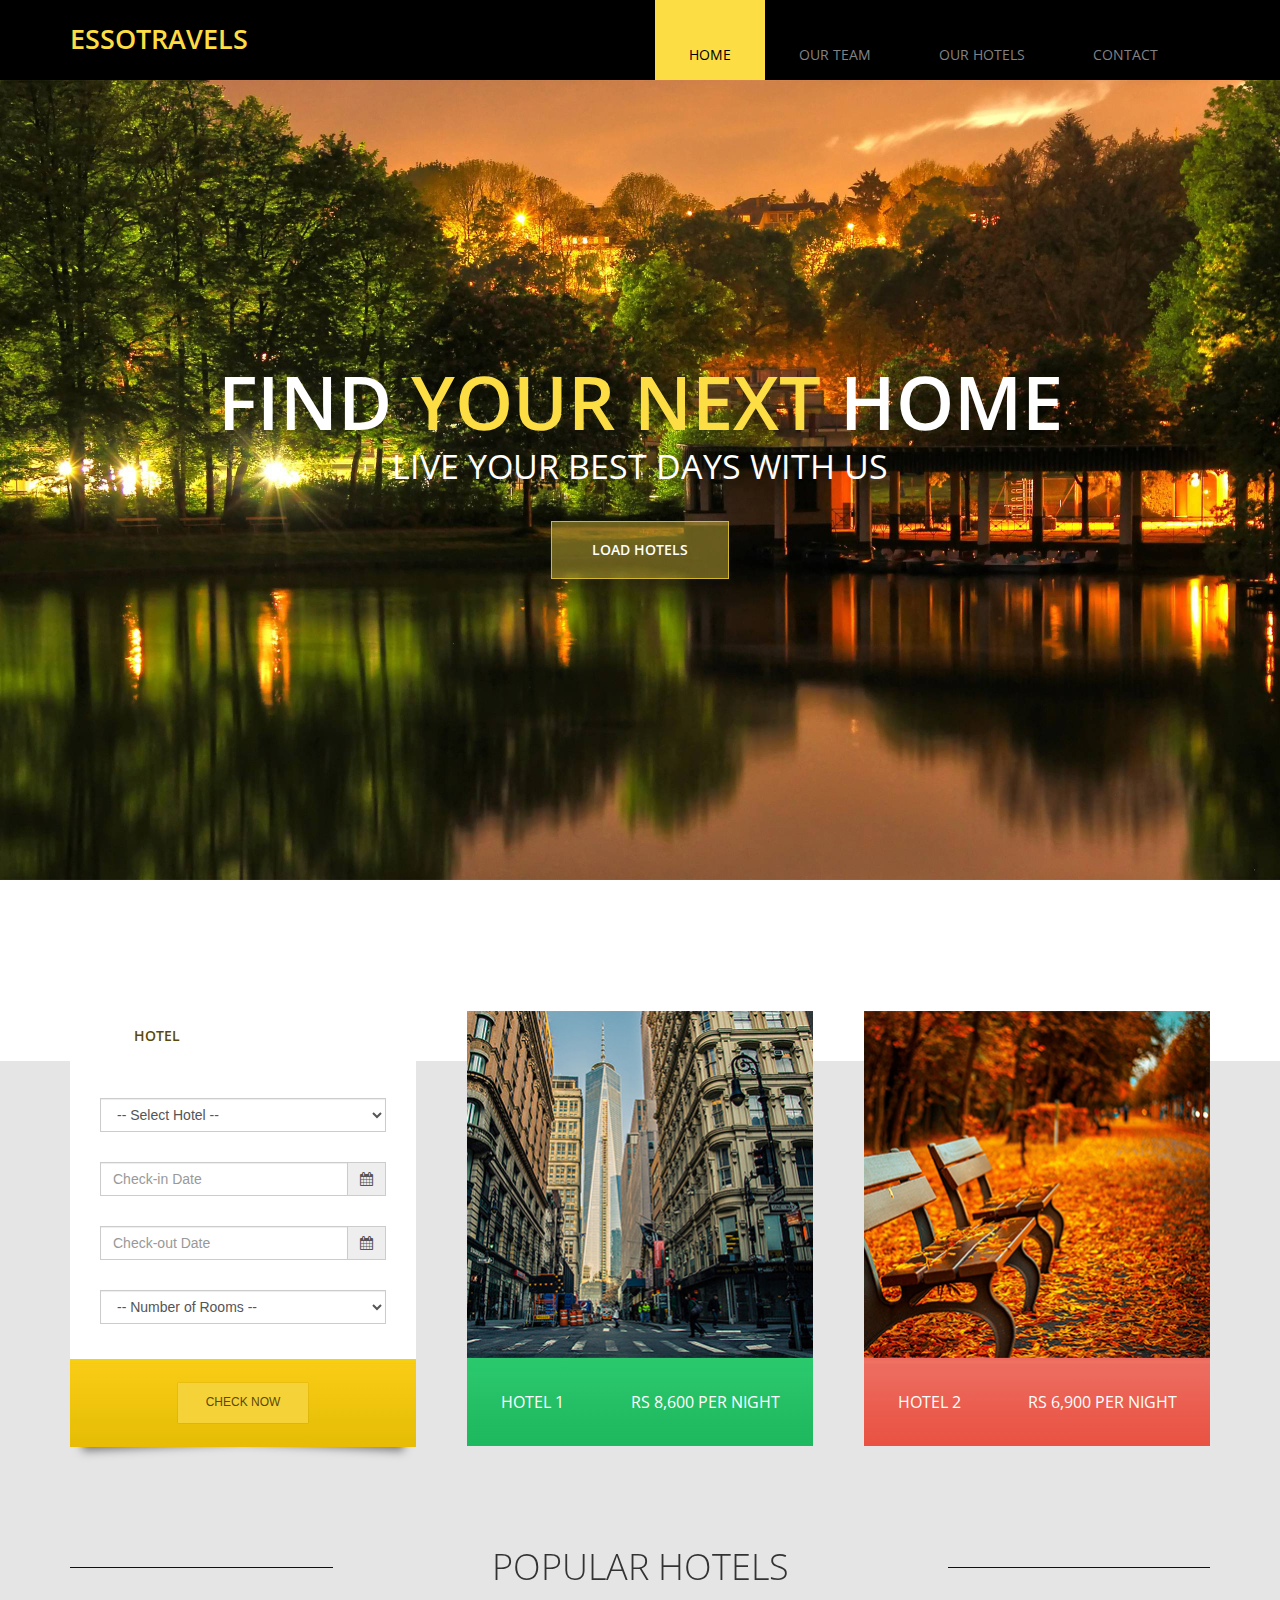
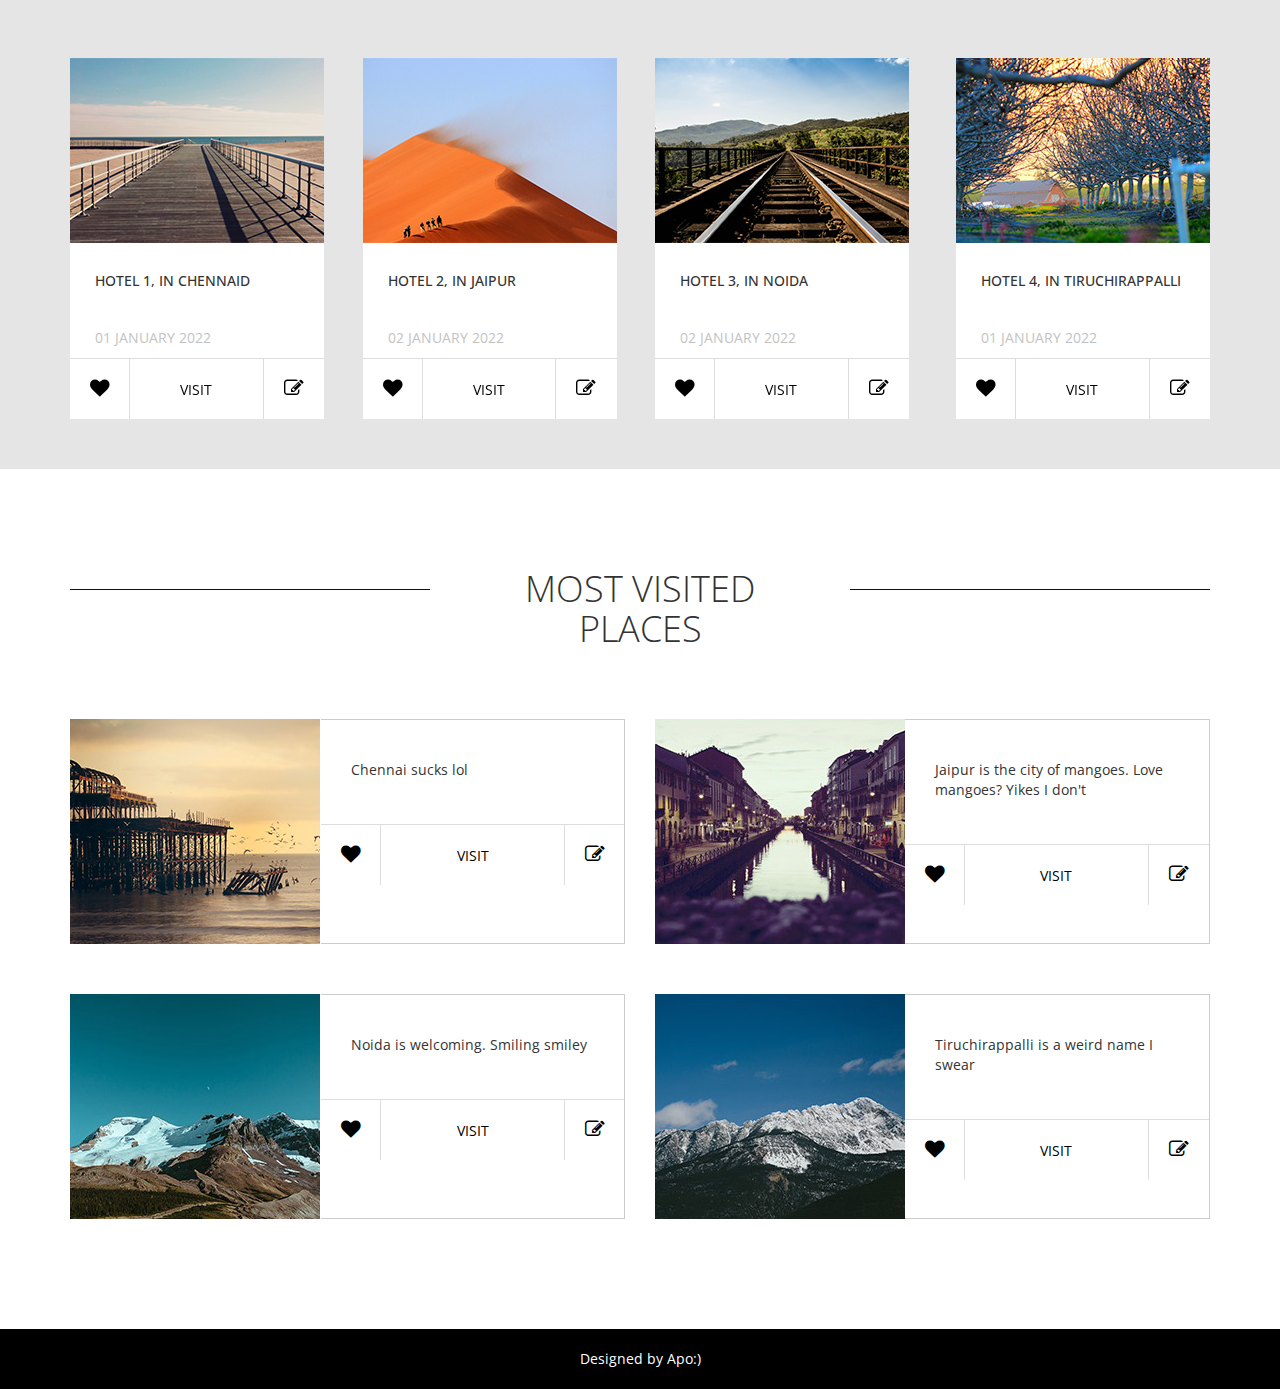
==== index.html @ 09d77b62 "Update index.html" ====
<!DOCTYPE html>
<html lang="en">
<head>
  <meta charset="utf-8">
  <meta http-equiv="X-UA-Compatible" content="IE=edge">
  <meta name="viewport" content="width=device-width, initial-scale=1">
  <title>EssoTravels</title>
<!--
EssoTravel Template
http://www.templatemo.com/tm-475-holiday
-->
  <link href='http://fonts.googleapis.com/css?family=Open+Sans:400,300,400italic,600,700' rel='stylesheet' type='text/css'>
  <link href="css/font-awesome.min.css" rel="stylesheet">
  <link href="css/bootstrap.min.css" rel="stylesheet">
  <link href="css/bootstrap-datetimepicker.min.css" rel="stylesheet">  
  <link href="css/flexslider.css" rel="stylesheet">
  <link href="css/templatemo-style.css" rel="stylesheet">

  <!-- HTML5 shim and Respond.js for IE8 support of HTML5 elements and media queries -->
  <!-- WARNING: Respond.js doesn't work if you view the page via file:// -->
    <!--[if lt IE 9]>
    <script src="https://oss.maxcdn.com/html5shiv/3.7.2/html5shiv.min.js"></script>
    <script src="https://oss.maxcdn.com/respond/1.4.2/respond.min.js"></script>
    <![endif]-->

  </head>
  <body class="tm-gray-bg">
  	<!-- Header -->
  	<div class="tm-header">
  		<div class="container">
  			<div class="row">
  				<div class="col-lg-6 col-md-4 col-sm-3 tm-site-name-container">
  					<a href="#" class="tm-site-name">EssoTravels</a>	
  				</div>
	  			<div class="col-lg-6 col-md-8 col-sm-9">
	  				<div class="mobile-menu-icon">
		              <i class="fa fa-bars"></i>
		            </div>
	  				<nav class="tm-nav">
						<ul>
							<li><a href="index.html" class="active">Home</a></li>
							<li><a href="about.html">Our Team</a></li>
							<li><a href="tours.html">Our Hotels</a></li>
							<li><a href="contact.html">Contact</a></li>
						</ul>
					</nav>		
	  			</div>				
  			</div>
  		</div>	  	
  	</div>
	
	<!-- Banner -->
	<section class="tm-banner">
		<!-- Flexslider -->
		<div class="flexslider flexslider-banner">
		  <ul class="slides">
		    <li>
			    <div class="tm-banner-inner">
					<h1 class="tm-banner-title">Find <span class="tm-yellow-text">Your Next</span> Home</h1>
				    	<p class="tm-banner-subtitle">Live Your Best Days With Us</p>
					<a href="#more" class="tm-banner-link">Load Hotels</a>	
				</div>
				<img src="img/04.jpg" alt="Image" />	
		    </li>
		    <li>
			    <div class="tm-banner-inner">
					<h1 class="tm-banner-title"><span class="tm-yellow-text">Cities</h1>
					<p class="tm-banner-subtitle">Our Wonderful Destinations</p>
					<a href="#more" class="tm-banner-link">View All</a>	
				</div>
		                <img src="img/city01.jpg" alt="Image" />
		    </li>
		    <li>
			    <div class="tm-banner-inner">
				    <h1 class="tm-banner-title"><span class="tm-yellow-text">Book </span> Your Stay</h1>
					<a href="#more" class="tm-banner-link">Book Now</a>	
				</div>
		                <img src="img/ch002.jpg" alt="Image" />
		    </li>
		  </ul>
		</div>	
	</section>

	<!-- gray bg -->	
	<section class="container tm-home-section-1" id="more">
		<div class="row">
			<div class="col-lg-4 col-md-4 col-sm-6">
				<!-- Nav tabs -->
				<div class="tm-home-box-1">
					<ul class="nav nav-tabs tm-white-bg" role="tablist" id="hotelCarTabs">
					    <li role="presentation" class="active">
					    	<a href="#hotel" aria-controls="hotel" role="tab" data-toggle="tab">Hotel</a>
					    </li>
					</ul>

					<!-- Tab panes -->
					<div class="tab-content">
					    <div role="tabpanel" class="tab-pane fade in active tm-white-bg" id="hotel">
					    	<div class="tm-search-box effect2">
								<form action="#" method="post" class="hotel-search-form">
									<div class="tm-form-inner">
										<div class="form-group">
							            	 <select class="form-control">
							            	 	<option value="">-- Select Hotel -- </option>
							            	 	<option value="hotel 1">Hotel 1</option>
												<option value="hotel 2">Hotel 2</option>
												<option value="hotel 3">Hotel 3</option>
												<option value="hotel 4">Hotel 4</option>
											</select> 
							          	</div>
							          	<div class="form-group">
							                <div class='input-group date' id='datetimepicker1'>
							                    <input type='text' class="form-control" placeholder="Check-in Date" />
							                    <span class="input-group-addon">
							                        <span class="fa fa-calendar"></span>
							                    </span>
							                </div>
							            </div>
							          	<div class="form-group">
							                <div class='input-group date' id='datetimepicker2'>
							                    <input type='text' class="form-control" placeholder="Check-out Date" />
							                    <span class="input-group-addon">
							                        <span class="fa fa-calendar"></span>
							                    </span>
							                </div>
							            </div>								
								    <div class="form-group margin-bottom-0">
							                <select class="form-control">
							            	 	<option value="">-- Number of Rooms -- </option>
							            	 	<option value="1">1</option>
												<option value="2">2</option>
												<option value="3">3</option>
												<option value="4">4</option>
												<option value="5p">5+</option>
											</select> 
							            </div>
									</div>							
						            <div class="form-group tm-yellow-gradient-bg text-center">
						            	<button type="submit" name="submit" class="tm-yellow-btn">Check Now</button>
						            </div>  
								</form>
							</div>
					    </div>				    
					</div>
				</div>								
			</div>

			<div class="col-lg-4 col-md-4 col-sm-6">
				<div class="tm-home-box-1 tm-home-box-1-2 tm-home-box-1-center">
					<img src="img/index-01.jpg" alt="image" class="img-responsive">
					<a href="#">
						<div class="tm-green-gradient-bg tm-city-price-container">
							<span>Hotel 1</span>
							<span>Rs 8,600 Per Night </span>
						</div>	
					</a>			
				</div>				
			</div>
			<div class="col-lg-4 col-md-4 col-sm-6">
				<div class="tm-home-box-1 tm-home-box-1-2 tm-home-box-1-right">
					<img src="img/index-02.jpg" alt="image" class="img-responsive">
					<a href="#">
						<div class="tm-red-gradient-bg tm-city-price-container">
							<span>Hotel 2</span>
							<span>Rs 6,900 Per Night</span>
						</div>	
					</a>					
				</div>				
			</div>
		</div>
	
		<div class="section-margin-top">
			<div class="row">				
				<div class="tm-section-header">
					<div class="col-lg-3 col-md-3 col-sm-3"><hr></div>
					<div class="col-lg-6 col-md-6 col-sm-6"><h2 class="tm-section-title">Popular Hotels</h2></div>
					<div class="col-lg-3 col-md-3 col-sm-3"><hr></div>	
				</div>
			</div>
			<div class="row">
				<div class="col-lg-3 col-md-3 col-sm-6 col-xs-6 col-xxs-12">
					<div class="tm-home-box-2">						
						<img src="img/index-03.jpg" alt="image" class="img-responsive">
						<h3>Hotel 1, in Chennaid</h3>
						<p class="tm-date">01 January 2022</p>
						<div class="tm-home-box-2-container">
							<a href="#" class="tm-home-box-2-link"><i class="fa fa-heart tm-home-box-2-icon border-right"></i></a>
							<a href="#" class="tm-home-box-2-link"><span class="tm-home-box-2-description">Visit</span></a>
							<a href="#" class="tm-home-box-2-link"><i class="fa fa-edit tm-home-box-2-icon border-left"></i></a>
						</div>
					</div>
				</div>
				<div class="col-lg-3 col-md-3 col-sm-6 col-xs-6 col-xxs-12">
					<div class="tm-home-box-2">						
					    <img src="img/index-04.jpg" alt="image" class="img-responsive">
						<h3>Hotel 2, in Jaipur</h3>
						<p class="tm-date">02 January 2022</p>
						<div class="tm-home-box-2-container">
							<a href="#" class="tm-home-box-2-link"><i class="fa fa-heart tm-home-box-2-icon border-right"></i></a>
							<a href="#" class="tm-home-box-2-link"><span class="tm-home-box-2-description">Visit</span></a>
							<a href="#" class="tm-home-box-2-link"><i class="fa fa-edit tm-home-box-2-icon border-left"></i></a>
						</div>
					</div>
				</div>
				<div class="col-lg-3 col-md-3 col-sm-6 col-xs-6 col-xxs-12">
					<div class="tm-home-box-2">						
					    <img src="img/index-05.jpg" alt="image" class="img-responsive">
						<h3>Hotel 3, in Noida</h3>
						<p class="tm-date">02 January 2022</p>
						<div class="tm-home-box-2-container">
							<a href="#" class="tm-home-box-2-link"><i class="fa fa-heart tm-home-box-2-icon border-right"></i></a>
							<a href="#" class="tm-home-box-2-link"><span class="tm-home-box-2-description">Visit</span></a>
							<a href="#" class="tm-home-box-2-link"><i class="fa fa-edit tm-home-box-2-icon border-left"></i></a>
						</div>
					</div>
				</div>
				<div class="col-lg-3 col-md-3 col-sm-6 col-xs-6 col-xxs-12">
					<div class="tm-home-box-2 tm-home-box-2-right">						
					    <img src="img/index-06.jpg" alt="image" class="img-responsive">
						<h3>Hotel 4, in Tiruchirappalli</h3>
						<p class="tm-date">01 January 2022</p>
						<div class="tm-home-box-2-container">
							<a href="#" class="tm-home-box-2-link"><i class="fa fa-heart tm-home-box-2-icon border-right"></i></a>
							<a href="#" class="tm-home-box-2-link"><span class="tm-home-box-2-description">Visit</span></a>
							<a href="#" class="tm-home-box-2-link"><i class="fa fa-edit tm-home-box-2-icon border-left"></i></a>
						</div>
					</div>
				</div>
			</div>			
		</div>
	</section>		
	
	<!-- white bg -->
	<section class="tm-white-bg section-padding-bottom">
		<div class="container">
			<div class="row">
				<div class="tm-section-header section-margin-top">
					<div class="col-lg-4 col-md-3 col-sm-3"><hr></div>
					<div class="col-lg-4 col-md-6 col-sm-6"><h2 class="tm-section-title">Most Visited Places</h2></div>
					<div class="col-lg-4 col-md-3 col-sm-3"><hr></div>	
				</div>
				<div class="col-lg-6">
					<div class="tm-home-box-3">
						<div class="tm-home-box-3-img-container">
							<img src="img/index-07.jpg" alt="image" class="img-responsive">	
						</div>						
						<div class="tm-home-box-3-info">
							<p class="tm-home-box-3-description">Chennai sucks lol</p>
					        <div class="tm-home-box-2-container">
							<a href="#" class="tm-home-box-2-link"><i class="fa fa-heart tm-home-box-2-icon border-right"></i></a>
							<a href="#" class="tm-home-box-2-link"><span class="tm-home-box-2-description box-3">Visit</span></a>
							<a href="#" class="tm-home-box-2-link"><i class="fa fa-edit tm-home-box-2-icon border-left"></i></a>
						</div>
						</div>						
					</div>					
			     </div>
			     <div class="col-lg-6">
			        <div class="tm-home-box-3">
						<div class="tm-home-box-3-img-container">
							<img src="img/index-08.jpg" alt="image" class="img-responsive">	
						</div>						
						<div class="tm-home-box-3-info">
							<p class="tm-home-box-3-description">Jaipur is the city of mangoes. Love mangoes? Yikes I don't</p>
					        <div class="tm-home-box-2-container">
							<a href="#" class="tm-home-box-2-link"><i class="fa fa-heart tm-home-box-2-icon border-right"></i></a>
							<a href="#" class="tm-home-box-2-link"><span class="tm-home-box-2-description box-3">Visit</span></a>
							<a href="#" class="tm-home-box-2-link"><i class="fa fa-edit tm-home-box-2-icon border-left"></i></a>
						</div>
						</div>						
					</div>
				</div>
				<div class="col-lg-6">
				    <div class="tm-home-box-3">
						<div class="tm-home-box-3-img-container">
							<img src="img/index-09.jpg" alt="image" class="img-responsive">	
						</div>						
						<div class="tm-home-box-3-info">
							<p class="tm-home-box-3-description">Noida is welcoming. Smiling smiley</p>
					        <div class="tm-home-box-2-container">
							<a href="#" class="tm-home-box-2-link"><i class="fa fa-heart tm-home-box-2-icon border-right"></i></a>
							<a href="#" class="tm-home-box-2-link"><span class="tm-home-box-2-description box-3">Visit</span></a>
							<a href="#" class="tm-home-box-2-link"><i class="fa fa-edit tm-home-box-2-icon border-left"></i></a>
						</div>
						</div>						
					</div>
			    </div>
			    <div class="col-lg-6">
			        <div class="tm-home-box-3">
						<div class="tm-home-box-3-img-container">
							<img src="img/index-10.jpg" alt="image" class="img-responsive">	
						</div>						
						<div class="tm-home-box-3-info">
							<p class="tm-home-box-3-description">Tiruchirappalli is a weird name I swear</p>
					        <div class="tm-home-box-2-container">
							<a href="#" class="tm-home-box-2-link"><i class="fa fa-heart tm-home-box-2-icon border-right"></i></a>
							<a href="#" class="tm-home-box-2-link"><span class="tm-home-box-2-description box-3">Visit</span></a>
							<a href="#" class="tm-home-box-2-link"><i class="fa fa-edit tm-home-box-2-icon border-left"></i></a>
						</div>
						</div>						
					</div>
			   	</div>
			</div>		
		</div>
	</section>
	<footer class="tm-black-bg">
		<div class="container">
			<div class="row">
				<p class="tm-copyright-text"> Designed by Apo:)</p>
		</div>		
	</footer>
	<script type="text/javascript" src="js/jquery-1.11.2.min.js"></script>      		<!-- jQuery -->
  	<script type="text/javascript" src="js/moment.js"></script>							<!-- moment.js -->
	<script type="text/javascript" src="js/bootstrap.min.js"></script>					<!-- bootstrap js -->
	<script type="text/javascript" src="js/bootstrap-datetimepicker.min.js"></script>	<!-- bootstrap date time picker js, http://eonasdan.github.io/bootstrap-datetimepicker/ -->
	<script type="text/javascript" src="js/jquery.flexslider-min.js"></script>
<!--
	<script src="js/froogaloop.js"></script>
	<script src="js/jquery.fitvid.js"></script>
-->
   	<script type="text/javascript" src="js/templatemo-script.js"></script>      		<!-- Templatemo Script -->
	<script>
		// HTML document is loaded. DOM is ready.
		$(function() {

			$('#hotelCarTabs a').click(function (e) {
			  e.preventDefault()
			  $(this).tab('show')
			})

        	$('.date').datetimepicker({
            	format: 'MM/DD/YYYY'
            });
            $('.date-time').datetimepicker();

			// https://css-tricks.com/snippets/jquery/smooth-scrolling/
		  	$('a[href*=#]:not([href=#])').click(function() {
			    if (location.pathname.replace(/^\//,'') == this.pathname.replace(/^\//,'') && location.hostname == this.hostname) {
			      var target = $(this.hash);
			      target = target.length ? target : $('[name=' + this.hash.slice(1) +']');
			      if (target.length) {
			        $('html,body').animate({
			          scrollTop: target.offset().top
			        }, 1000);
			        return false;
			      }
			    }
		  	});
		});
		
		// Load Flexslider when everything is loaded.
		$(window).load(function() {	  		
			// Vimeo API nonsense

/*
			  var player = document.getElementById('player_1');
			  $f(player).addEvent('ready', ready);
			 
			  function addEvent(element, eventName, callback) {
			    if (element.addEventListener) {
			      element.addEventListener(eventName, callback, false)
			    } else {
			      element.attachEvent(eventName, callback, false);
			    }
			  }
			 
			  function ready(player_id) {
			    var froogaloop = $f(player_id);
			    froogaloop.addEvent('play', function(data) {
			      $('.flexslider').flexslider("pause");
			    });
			    froogaloop.addEvent('pause', function(data) {
			      $('.flexslider').flexslider("play");
			    });
			  }
*/

			 
			 
			  // Call fitVid before FlexSlider initializes, so the proper initial height can be retrieved.
/*

			  $(".flexslider")
			    .fitVids()
			    .flexslider({
			      animation: "slide",
			      useCSS: false,
			      animationLoop: false,
			      smoothHeight: true,
			      controlNav: false,
			      before: function(slider){
			        $f(player).api('pause');
			      }
			  });
*/


			  

//	For images only
		    $('.flexslider').flexslider({
			    controlNav: false
		    });


	  	});
	</script>
 </body>
 </html>
---- css/templatemo-style.css ----
/** 
 * Holiday Template
 * http://www.templatemo.com/tm-475-holiday
 *
 * COLOR CODES
 * Yellow	#FCDD44
 *
 */

/* CSS Resets */ 
ul,p {
	margin: 0; 
	padding: 0;
}
h1,h2,h3 {
	margin: 0;
	padding: 0;
}
h1,h2,h3,a,p { font-family: 'Open Sans', sans-serif; }
a:hover,
a:focus {
	text-decoration: none;
}

/* Header & Nav */
body { overflow-x: hidden; }
.tm-header {
	background: #000000;
	height: 80px;
	position: relative;
	z-index: 100;
}
.tm-site-name-container { padding-top: 20px; }
.tm-site-name {
	color: #FCDD44;
	font-size: 27px;
	font-weight: 600;
	text-transform: uppercase;
}
.tm-site-name:hover,
.tm-site-name:focus {
	color: #FF720B;
}
.mobile-menu-icon { display: none; }
.tm-nav {
	display: block;
	overflow: hidden;
}
.tm-nav li {
	list-style: none;
	float: left;
}
.tm-nav li a {
	color: #838383;
	display: block;
	padding: 45px 34px 15px 34px;
	text-transform: uppercase;
	transition: all 0.3s ease;
}
.tm-nav li a.active,
.tm-nav li a:focus,
.tm-nav li a:hover {
	background: #FCDD44;
	color: #000;
}

/* Banner */
.tm-banner-inner {
    height: auto;
    margin: auto;
    position: absolute;
    top: -20px;
    left: 0px;
    bottom: 0px;
    right: 0px;
    display: -webkit-flex;
    display: -ms-flexbox;
    display: flex;
    -webkit-flex-direction: column;
        -ms-flex-direction: column;
            flex-direction: column;
    -webkit-align-items: center;
        -ms-flex-align: center;
            align-items: center;
    -webkit-justify-content: center;
        -ms-flex-pack: center;
            justify-content: center;
}
.tm-banner-title,
.tm-banner-subtitle,
.tm-banner-link {
	text-transform: uppercase;
}
.tm-banner-title,
.tm-banner-subtitle {
	color: white;
}
.tm-banner-title {	
	font-size: 74px;
	font-weight: 600;
}
.tm-banner-subtitle { font-size: 34px; }
.tm-yellow-text { color: #FCDD44; }
.tm-banner-link {
	background: rgba(252, 221, 68, 0.39) none repeat scroll 0% 0%;
	border: 1px solid #D2B731;
	color: #FFF;
	font-weight: 600;
	display: inline-block;
	padding: 18px 40px;
	margin-top: 30px;
	transition: all 0.3s ease;
}
.tm-banner-link:hover,
.tm-banner-link:focus {
	background: rgba(252, 221, 68, 1);
	color: #000;
}
.flexslider.flexslider-banner {
	max-width: 100%;
	height: 100%;
	z-index: 0;
}
.flexslider.flexslider-banner .slides > li {
	text-align: center;
}
.flexslider.flexslider-banner .flex-direction-nav a:before {
	color: #FCDD44;
}
.flex-direction-nav a {
	height: 50px;
}

/* Section 1, index.html */
.tm-gray-bg { background-color: #E5E5E5; }
.tm-home-section-1 {
	position: relative;
	top: -50px;
}
.form-control {	border-radius: 0; }
.form-control:focus {
	border-color: #FCDD44;
	box-shadow: 0px 1px 1px rgba(0, 0, 0, 0.075) inset, 0px 0px 8px rgba(252, 221, 68, 0.6);
}
.tm-yellow-gradient-bg {
	/* Permalink - use to edit and share this gradient: http://colorzilla.com/gradient-editor/#f5d11d+0,f3d10e+1,efcf1c+2,fccd0d+4,f7ca0d+5,f9cb1e+6,f7cb10+7,f8cc14+8,f0c40c+54,edc50c+55,e9c108+71,ecc008+78,e6be06+91,e9bd06+93,e8bc06+100 */
	background: #f5d11d; /* Old browsers */ /* FF3.6+ */ /* Chrome,Safari4+ */ /* Chrome10+,Safari5.1+ */ /* Opera 11.10+ */ /* IE10+ */
	background: linear-gradient(to bottom,  #f5d11d 0%,#f3d10e 1%,#efcf1c 2%,#fccd0d 4%,#f7ca0d 5%,#f9cb1e 6%,#f7cb10 7%,#f8cc14 8%,#f0c40c 54%,#edc50c 55%,#e9c108 71%,#ecc008 78%,#e6be06 91%,#e9bd06 93%,#e8bc06 100%); /* W3C */
	filter: progid:DXImageTransform.Microsoft.gradient( startColorstr='#f5d11d', endColorstr='#e8bc06',GradientType=0 ); /* IE6-9 */
}
.tm-green-gradient-bg {
	/* Permalink - use to edit and share this gradient: http://colorzilla.com/gradient-editor/#2ec66b+0,2dc970+1,2ac96c+2,2bc76e+4,2bc869+5,2ac871+6,29c86c+7,28c76b+15,2bc76c+16,21bb61+73,1eb860+100 */
	background: #2ec66b; /* Old browsers */ /* FF3.6+ */ /* Chrome,Safari4+ */ /* Chrome10+,Safari5.1+ */ /* Opera 11.10+ */ /* IE10+ */
	background: linear-gradient(to bottom,  #2ec66b 0%,#2dc970 1%,#2ac96c 2%,#2bc76e 4%,#2bc869 5%,#2ac871 6%,#29c86c 7%,#28c76b 15%,#2bc76c 16%,#21bb61 73%,#1eb860 100%); /* W3C */
	filter: progid:DXImageTransform.Microsoft.gradient( startColorstr='#2ec66b', endColorstr='#1eb860',GradientType=0 ); /* IE6-9 */
}
.tm-red-gradient-bg {
	/* Permalink - use to edit and share this gradient: http://colorzilla.com/gradient-editor/#e97262+0,ef6865+1,ed6c5f+2,f07162+4,f17062+5,eb6f67+6,ec6c5f+7,ec6b5e+18,eb5d4f+56,e95242+100 */
	background: #e97262; /* Old browsers */ /* FF3.6+ */ /* Chrome,Safari4+ */ /* Chrome10+,Safari5.1+ */ /* Opera 11.10+ */ /* IE10+ */
	background: linear-gradient(to bottom,  #e97262 0%,#ef6865 1%,#ed6c5f 2%,#f07162 4%,#f17062 5%,#eb6f67 6%,#ec6c5f 7%,#ec6b5e 18%,#eb5d4f 56%,#e95242 100%); /* W3C */
	filter: progid:DXImageTransform.Microsoft.gradient( startColorstr='#e97262', endColorstr='#e95242',GradientType=0 ); /* IE6-9 */
}
.tm-yellow-gradient-bg,
.tm-green-gradient-bg,
.tm-red-gradient-bg {
	display: -webkit-flex;
	display: -ms-flexbox;
	display: flex;
	-webkit-align-items: center;
	    -ms-flex-align: center;
	        align-items: center;
	height: 88px;
}
.tm-city-price-container {
	padding: 30px 0;
	font-size: 16px;
	color: white;
	text-transform: uppercase;
	-webkit-justify-content: space-around;
	    -ms-flex-pack: distribute;
	        justify-content: space-around;
}
.tm-city-price-container:hover { font-weight: 600; }
.tm-yellow-btn {
	width: 130px;
	height: 40px;
	background-color: #F5D338;
	border: medium none;
	color: #5C4905;
	font-size: 12px;
	margin: 24px auto;
	text-transform: uppercase;
	box-shadow: 0px 0px 1px 0px rgba(0, 0, 0, 0.3);
}
.tm-yellow-btn:hover,
.tm-yellow-btn:focus {
	background-color: #F9E58B;
}
.tm-form-inner { padding: 35px 30px 5px; }

/*http://cssdeck.com/labs/different-css3-box-shadows-effects*/
/*==================================================
 * Effect 2
 * ===============================================*/
.effect2
{
  position: relative;
}
.effect2:before, .effect2:after
{
  z-index: -1;
  position: absolute;
  content: "";
  bottom: 15px;
  left: 10px;
  width: 50%;
  top: 80%;
  max-width:160px;
  background: #777;
  box-shadow: 0 15px 10px #777;
  -webkit-transform: rotate(-3deg);
  transform: rotate(-3deg);
}
.effect2:after
{
  -webkit-transform: rotate(3deg);
  transform: rotate(3deg);
  right: 10px;
  left: auto;
}
.tm-white-bg {
	background-color: #fff;
}
.tm-home-box-1 {
	width: 346px;
	height: 436px;
}
.tm-home-box-1-center {
	margin: 0 auto;
}
.tm-home-box-1-right,
.tm-home-box-2-right {
	margin-left: auto;
}
.input-group-addon { border-radius: 0; }
#hotelCarTabs {
	border-bottom: none;
	height: 52px;
}
#hotelCarTabs li {
	width: 50%;
	height: 100%;
}
#hotelCarTabs > li > a {
	margin-right: 0;
	padding-top: 15px;
	padding-bottom: 15px;
	text-align: center;
	text-transform: uppercase;
	background: transparent linear-gradient(to bottom, #F5D11D 0%, #F3D10E 1%, #EFCF1C 2%, #FCCD0D 4%, #F7CA0D 5%, #F9CB1E 6%, #F7CB10 7%, #F8CC14 8%, #F0C40C 54%, #EDC50C 55%, #E9C108 71%, #ECC008 78%, #E6BE06 91%, #E9BD06 93%, #E8BC06 100%) repeat scroll 0% 0%;
	border: none;
	border-radius: 0;
	color: #5C4905;
	font-weight: 600;
}
#hotelCarTabs > li > a:hover,
#hotelCarTabs > li > a:focus {
	border: none;
	background: #F9E58B;
}
#hotelCarTabs > li.active > a, 
#hotelCarTabs > li.active > a:focus, 
#hotelCarTabs > li.active > a:hover
{
	background: transparent;
	border: none;	
}
/* Footer */
.tm-black-bg { background-color: #000; }
.tm-copyright-text {
	color: white;
	text-align: center;
	padding-top: 20px;
	padding-bottom: 20px;
}
.tm-copyright-text a {
	color: #FCDD44;
}

.tm-copyright-text a:hover {
	color: white;
}

.hotel-search-form .form-group { margin-bottom: 30px; }

/*Section 2, index.html */
.section-margin-top { margin-top: 100px; }
hr { border-top: 1px solid #111010; }
.tm-section-header {
	margin-bottom: 70px;
	overflow: hidden;
}
.tm-section-title {
	text-align: center;
	text-transform: uppercase;
	font-size: 36px;
	font-weight: 300;
}
.tm-home-box-2 {
	background-color: white;
	max-width: 254px;
}
.tm-home-box-2 h3 {
	font-size: 14px;
	padding: 30px 25px;
	text-transform: uppercase;
}
.tm-date {
	color: #c3c3c3;
	padding: 10px 25px;
	text-transform: uppercase;
}
.tm-home-box-2-container {
	border-top: 1px solid #DDD;
	overflow: hidden;
}
.tm-home-box-2-link {
	display: inline-block;
	height: 100%;
	color: black;	
	transition: all 0.3s ease;
	text-align: center;
}
.tm-home-box-2-link:hover,
.tm-home-box-2-link:focus {
	color: #FCDD44;
}
.border-left { border-left: 1px solid #DDD; }
.border-right {	border-right: 1px solid #DDD; }
.tm-home-box-2-icon {
	padding: 20px;
	width: 60px;
	height: 60px;
	font-size: 1.4em;
}
.tm-home-box-2-description {
	display: inline-block;
	text-align: center;
	text-transform: uppercase;
	width: 125px;
	padding-bottom: 18px;
}
.tm-home-box-2-description.box-3 { width: 175px; }
.home-description {
	margin: 50px auto;
	padding: 0 30px;
	text-align: center;
}

.tm-home-box-3 {
	margin-bottom: 50px;
	max-width: 555px;
	overflow: hidden;
}
.tm-home-box-3-img-container { float: left; }
.tm-home-box-3-info {
    height: 225px;
    max-width: 305px;
    float: right;
    border: 1px solid #CCC;
	border-left: none;
}
.tm-home-box-3-description { padding: 40px 30px 44px; }
.section-padding-bottom { padding-bottom: 60px; }

/* Tours */
.tm-tours-box-1 {
	width: 100%;
	max-width: 532px;
	margin-bottom: 50px;
}
.tm-tours-box-1-info {
	background: white;
	padding: 40px;
	overflow: hidden;
}
.tm-tours-box-1-info-left,
.tm-tours-box-1-info-right {
	float: left;
	width: 50%;
}
.tm-tours-box-1-info-left {
	border-right: 1px solid #B1B1B1;
	padding-right: 30px;
}
.tm-tours-box-1-info-right { padding-left: 30px; }
.margin-bottom-20 { margin-bottom: 20px; }
.margin-bottom-30 { margin-bottom: 30px; }
.gray-text { color: #B1B1B1; }
.tours-1-description { line-height: 1.8; }
.tm-tours-box-1-link { overflow: hidden }
.tm-tours-box-1-link-left { 
	background-color: #1CA7C8;
	padding: 20px 30px;
	float: left;
	width: 75%;
	text-transform: uppercase;
}
.tm-tours-box-1-link-right {
	float: left;
	background-color: #1687A6;
	font-weight: 600;
	font-size: 18px;
	display: block;
	padding: 17px 30px;
	width: 25%;
	transition: all 0.3s;
	text-align: center;
}
.tm-tours-box-1-link-right:hover,
.tm-tours-box-1-link-right:focus {
	color: white;
	background-color: #1D98B9;
}
.tm-tours-box-1-link-left,
.tm-tours-box-1-link-right {
	color: white;
	height: 60px;
}
.tm-tours-box-2 {
	max-width: 254px;
	width: 100%;
}
.tm-tours-box-2-info h3 {
	font-size: 14px;
	text-transform: uppercase;
	padding-bottom: 20px;
	border-bottom: 1px solid #b1b1b1;
}
.tm-tours-box-2-info {
    padding: 20px;
    border-left: 1px solid #E4E4E4;
    border-right: 1px solid #E4E4E4;
}
.tm-tours-box-2-link {
	display: block;
	padding-top: 20px;
	padding-bottom: 20px;
	text-align: center;
	background-color: #8C8C8C;
	color: white;
	text-transform: uppercase;
	transition: all 0.3s ease;
}
.tm-tours-box-2-link:hover,
.tm-tours-box-2-link:focus {
	color: white;
	background-color: #E8BA0F;
}

.margin-bottom-15 { margin-bottom: 15px; }
.margin-bottom-5 { margin-bottom: 5px; }

/* About */
.about-section { margin-top: 150px; }
.tm-about-box-1 {
	background-color: white;
	width: 255px;
	height: 380px;
	padding: 30px;
	text-align: center;
}
.tm-about-box-1-img {
	display: block;
	margin: 0 auto 30px;
	border-radius: 50%;
	border: 5px solid #d4d4d4;
	transition: all 0.3s ease;
}
.tm-about-box-1-img:hover,
.tm-about-box-1-img:focus {
	border: 5px solid #E8BA0F;	
}
.tm-about-box-1-title {
	font-size: 17px;
	font-style: italic;
	text-transform: uppercase;
	margin-bottom: 15px;
}
.tm-about-box-1-title span {
	font-size: 14px;
	font-style: normal;
	text-transform: none;
}
.tm-social-icon {
	color: #B1B1B1;
	font-size: 18px;
	padding: 0 10px;
}
.tm-social-icon:hover {	color: #E8BA0F; }
.tm-testimonials-box {
	width: 272px;
	height: 530px;
	background-color: #E8BA0F;
	float: left;
}
.tm-testimonials-title {
	background-color: rgb(96, 104, 116);
	color: white;
	padding: 20px;
	text-align: center;
	text-transform: uppercase;
	font-weight: 300;
}
.tm-testimonials-content {
	padding: 30px;
	text-align: center;
	font-style: italic;
}
.tm-testimonial {
	padding-top: 20px;
	padding-bottom: 15px;
}
.tm-what-we-do-right {
	float: right;
	margin-left: 30px;
	max-width: 820px;
	width: 100%;
}
.tm-about-box-2 { overflow: hidden; }
.tm-about-box-2-img,
.tm-about-box-2-text {
	float: left;
}
.tm-about-box-2-text {
	margin-left: 40px;
	max-width: 440px;
	width: 100%;
}
.tm-about-box-2-title {
	text-transform: uppercase;
	text-align: left;
	margin-bottom: 30px;
}
.tm-about-box-2-description {
	text-align: left;
	margin-bottom: 20px;
}
.tm-about-box-2-footer {
	border-top: 1px solid #ddd;
	border-bottom: 1px solid #ddd;
	text-align: right;
	text-transform: uppercase;
	padding-top: 10px;
	padding-bottom: 10px;
}

/* Flexslider */
.flex-caption,
.flexslider.flexslider .slides img {
	float: left;
}
.flex-caption {
  width: 572px;
  padding: 40px;
  left: 0;
  bottom: 0;
  font-size: 14px;
  line-height: 18px;
}
.flexslider.flexslider-banner .slides img { 
	display: block;
	width: 100%; 
}
.flexslider {
	border: none;
	border-radius: 0;
	margin: 0 auto;	
	width: 100%;
}
.flexslider.flexslider-about {
	max-width: 1100px;
}
.flexslider.flexslider-about img {
	max-width: 528px;
}
.slider-title {
	font-style: italic;
	font-weight: 600;
	margin-bottom: 25px;
	text-transform: uppercase;
}
.slider-subtitle {
	font-size: 18px;
	margin-bottom: 30px;
	text-align: left;
}
.slider-description {
	color: #B1B1B1;
	line-height: 1.6;
	margin-bottom: 40px;
	text-align: justify;
}
.slider-social { text-align: right; }

/* Contact */
.tm-contact-box-1 {
	background-color: #F4F4F4;
	padding: 40px;
}
.contact-image { 
	float: left; 
	widthh: 100%;
	max-width: 494px;
}
.contact-text {
	float: left;
	margin-left: 40px;
	max-width: 550px;
	width: 100%;
}
.effect2-contact::before, 
.effect2-contact::after {
	max-width: 550px;
}
#google-map {
	height: 335px;
	width: 100%;
}
.tm-submit-btn {
	background: #f5d11d; /* Old browsers */ /* FF3.6+ */ /* Chrome,Safari4+ */ /* Chrome10+,Safari5.1+ */ /* Opera 11.10+ */ /* IE10+ */
	background: linear-gradient(to bottom,  #f5d11d 0%,#f3d10e 1%,#efcf1c 2%,#fccd0d 4%,#f7ca0d 5%,#f9cb1e 6%,#f7cb10 7%,#f8cc14 8%,#f0c40c 54%,#edc50c 55%,#e9c108 71%,#ecc008 78%,#e6be06 91%,#e9bd06 93%,#e8bc06 100%); /* W3C */
	filter: progid:DXImageTransform.Microsoft.gradient( startColorstr='#f5d11d', endColorstr='#e8bc06',GradientType=0 ); /* IE6-9 */
	width: 100%;
	border: none;
	height: 40px;
	text-transform: uppercase;
	font-style: italic;
	font-size: 12px;
	font-weight: 600;
}
.tm-submit-btn:hover { background: #f5d11d; }
.contact-social { margin-top: 20px; }
.contact-social .fa { color: white; }
.tm-social-facebook { background-color: #4A7DBB; }
.tm-social-dribbble { background-color: #E4588E; }
.tm-social-twitter { background-color: #77D1EE; }
.tm-social-instagram { background-color: #527AA1; }
.tm-social-google-plus { background-color: #CE5754; }
.contact-social .tm-social-icon {
    padding: 5px 0;
    width: 35px;
    height: 35px;
    display: inline-block;
    text-align: center;
    margin-right: 10px;
}
.contact-social .tm-social-icon:last-child { margin-right: 0; }

@media screen and (max-width: 1199px) {
	.tm-banner-title { font-size: 50px; }
	.tm-banner-subtitle { font-size: 30px; }
	.tm-home-section-1 { top: -20px; }
	.tm-home-box-1 {
		width: 300px;
		height: 388px;
	}
	.hotel-search-form .form-group { margin-bottom: 18px; }
	.tm-home-box-2-description { padding-bottom: 15px; }
	.tm-home-box-3 {
		margin-left: auto;
		margin-right: auto;
	}
	.tm-home-box-2-description.box-3 { width: 185px; }
	.tm-about-box-1 {
		width: 215px;
		padding: 24px 15px;
	}
	.tm-testimonials-box { width: 220px; }
	.tm-testimonials-content { padding: 20px; }
	.tm-what-we-do-right { max-width: 685px; }
	.tm-about-box-2-img {
		max-width: 280px;
		height: auto;
	}
	.tm-about-box-2-text { max-width: 360px; }
	.flex-caption {	
		padding: 25px; 
		max-width: 500px;
	}
	.flexslider.flexslider-about .slides img {
		max-width: 450px;
	}
	.slider-title {
		margin-bottom: 15px; 
	}
	.slider-subtitle { 
		margin-bottom: 20px;	
	}
	.slider-description {
		margin-bottom: 20px;
		line-height: 1.3;
	}
	.tm-contact-box-1 {	padding: 30px; }
	.contact-image { max-width: 450px; }
	.contact-text {	max-width: 400px; }
	.flexslider.flexslider-about .slides img { width: 450px;	}	
}

@media screen and (max-width: 1199px) and (min-width: 992px) {
	.tm-home-box-2-description { width: 94px; }
	.tm-home-box-2-icon {
		padding: 18px;
		width: 55px;
		height: 55px;
	}
	.tm-home-box-3-description { padding-bottom: 47px; }
}

@media screen and (max-width: 991px) {
	.tm-home-box-1 {
		margin-bottom: 50px;
		width: 346px;
		height: 436px;
	}
	.tm-home-box-2 { margin: 0 auto 30px; }
	.tm-home-box-2-description {
		width: 125px;
		vertical-align: top;
	}
	.tm-home-box-2-description.box-3 { width: 175px; }
	.hotel-search-form .form-group { margin-bottom: 30px; }
	.home-description {	margin: 40px auto 40px;	}
	.tm-tours-box-1-link-left {	width: 65%;	}
	.tm-tours-box-1-link-right { width: 35%; }
	.tm-tours-box-2 { margin: 0 auto 30px; }
	.tm-about-box-1 {
		margin: 0 auto 30px;
		width: 100%;
	}
	.tm-what-we-do-right {
		float: none;
		margin-left: 0;
		max-width: 100%;
	}
	.tm-about-box-2-img { max-width: 100%; }
	.tm-about-box-2-text { max-width: 340px; }
	.tm-testimonials-box {
	    max-width: 340px;
	    width: 100%;
	    margin: 30px auto 0;
	    float: none;
	    height: auto;
	}
	.flexslider.flexslider-about,
	.flexslider.flexslider-about .slides img, 
	.flex-caption {
		max-width: 528px;
		width: 100%;
	}
	.flexslider .slides img, 
	.flex-caption {
		width: 100%;
	}
	.contact-text {
		margin-left: 0;
		margin-top: 50px;
		max-width: 100%;
	}
	.tm-contact-form-input { margin-top: 50px; }
}

@media screen and (max-width: 767px) {
	
	/* http://www.impressivewebs.com/animate-display-block-none/
	 * Comment by Jon Christensen
	 */
	.tm-nav.show {
		opacity: 1;
		height: auto;
		transition: opacity 1s, height 0;
	}
	.tm-nav {
	    opacity: 0;
		transition: opacity 1s, height 0 1s;
		height: 0;
	    position: fixed;
	    z-index: 1000;
	    top: 69px;
	    right: 15px;
	    background: rgba(15,15,15,0.7);
	    transition: all 0.3s ease;
	}
	.tm-nav li { float: none; }
	.tm-nav li a {
		color: white;
	    display: block;
	    padding: 20px 30px 20px;
	}
	.mobile-menu-icon {
	    display: block;
	    cursor: pointer;
	    color: #FCDD44;
	    font-size: 30px;
	    position: fixed;
	    top: 15px;
	    right: 15px;
	    background-color: rgba(15, 15, 15, 0.7);
	    padding: 6px 15px;
	    z-index: 1000;
	}
	.- { height: 400px;	}
	.tm-banner-title { font-size: 40px;	}
	.tm-banner-subtitle { font-size: 24px; }
	.tm-banner-inner { top: 0; }
	.tm-banner-link {
		padding: 12px 30px;
		margin-top: 10px;
	}
/* 	.tm-banner, .flexslider.flexslider-banner .slides img { height: 500px; } */
	.tm-home-box-1 {
		margin-left: auto;
		margin-right: auto;
		max-width: 100%;
	}
	.tm-home-box-1-2 { height: auto; }
	.tm-tours-box-1 {
		margin-left: auto;
		margin-right: auto;
	}
	.tm-what-we-do-right { text-align: center; }
	.section-margin-top.about-section {	margin-top: 120px; }
	.tm-section-header { margin-bottom: 40px; }
	.tm-about-box-1 {
		width: 100%;
		max-width: 300px;
		padding: 30px;
	}
	.tm-about-box-2-img, 
	.tm-about-box-2-text {
		float: none;
	}
	.tm-about-box-2-text { margin: 30px auto; }
}

@media screen and (max-width: 600px) {
	.col-xxs-12 { width: 100%; }
	.section-margin-top { margin-top: 50px;	}
	.tm-banner-title {
    	font-size: 30px;
	}
	.tm-banner-subtitle { font-size: 16px; }
	.tm-banner-link { 
		padding: 10px 25px;
	}
	.tm-home-section-1 { top: 0; }
	.tm-home-box-3-img-container,
	.tm-home-box-3-info {
		float: none;
	}
	.tm-home-box-3-info {
		max-width: 250px;
		border: 1px solid #CCC;
		border-top: none;
	}
	.tm-home-box-3-description {
	    padding-top: 30px;
	    padding-bottom: 34px;
	}
	.tm-home-box-3 { max-width: 250px; }
	.tm-home-box-2-description.box-3 { width: 120px; }
}

@media screen and (max-width: 420px) {
	.tm-banner-title { font-size: 20px;	}
	.tm-banner-subtitle { font-size: 12px; }
	.tm-banner-link { padding: 5px 10px; }
	.tm-tours-box-1-info-left,
	.tm-tours-box-1-info-right {
		float: none;
		width: 100%;
	}
	.tm-tours-box-1-info-left {
		border-right: none;
		border-bottom: 1px solid #B1B1B1;
		padding-right: 0;
		padding-bottom: 30px;	
	}
	.tm-tours-box-1-info-right {
		padding-left: 0;
		padding-top: 30px;		
	}
	.tm-tours-box-1-link-left,
	.tm-tours-box-1-link-right {
		float: none;
		width: 100%;
		text-align: center;
	}
}

@media screen and (max-width: 400px) {
	.tm-section-title {	font-size: 28px; }
}
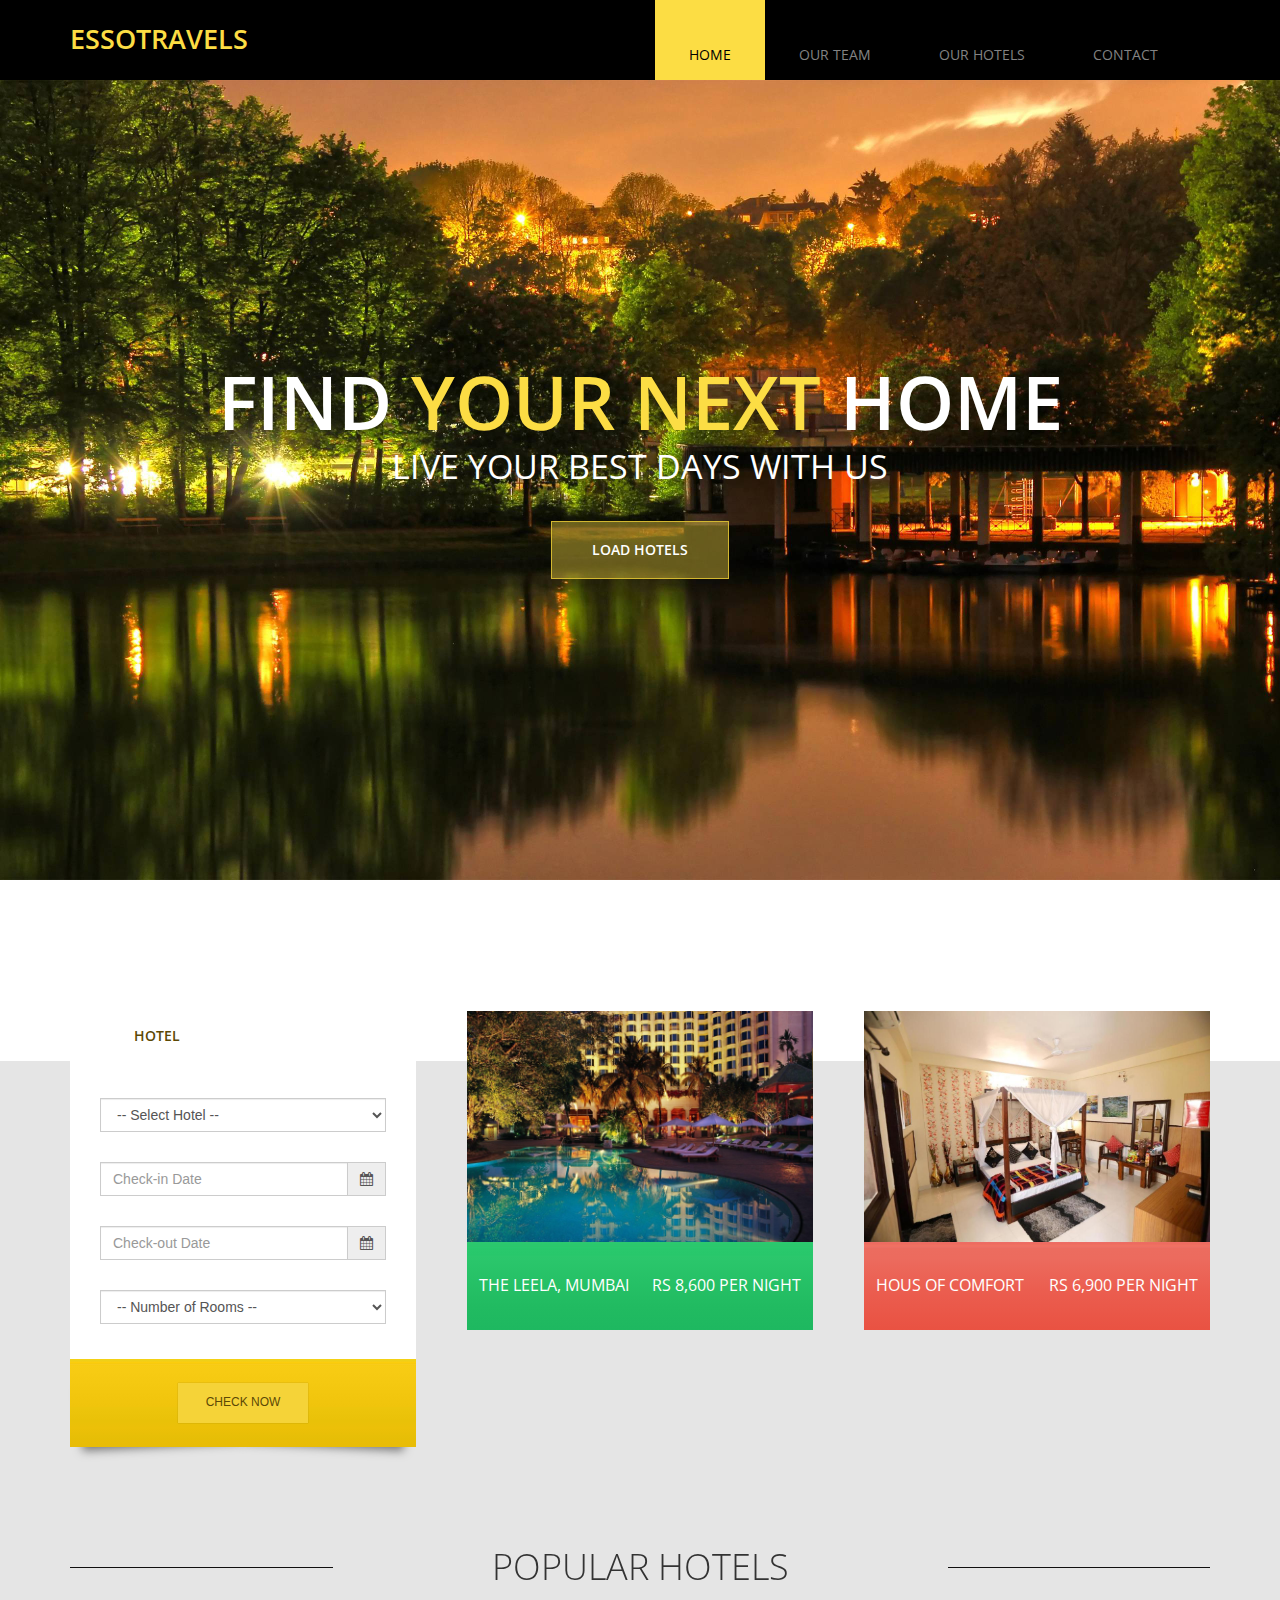
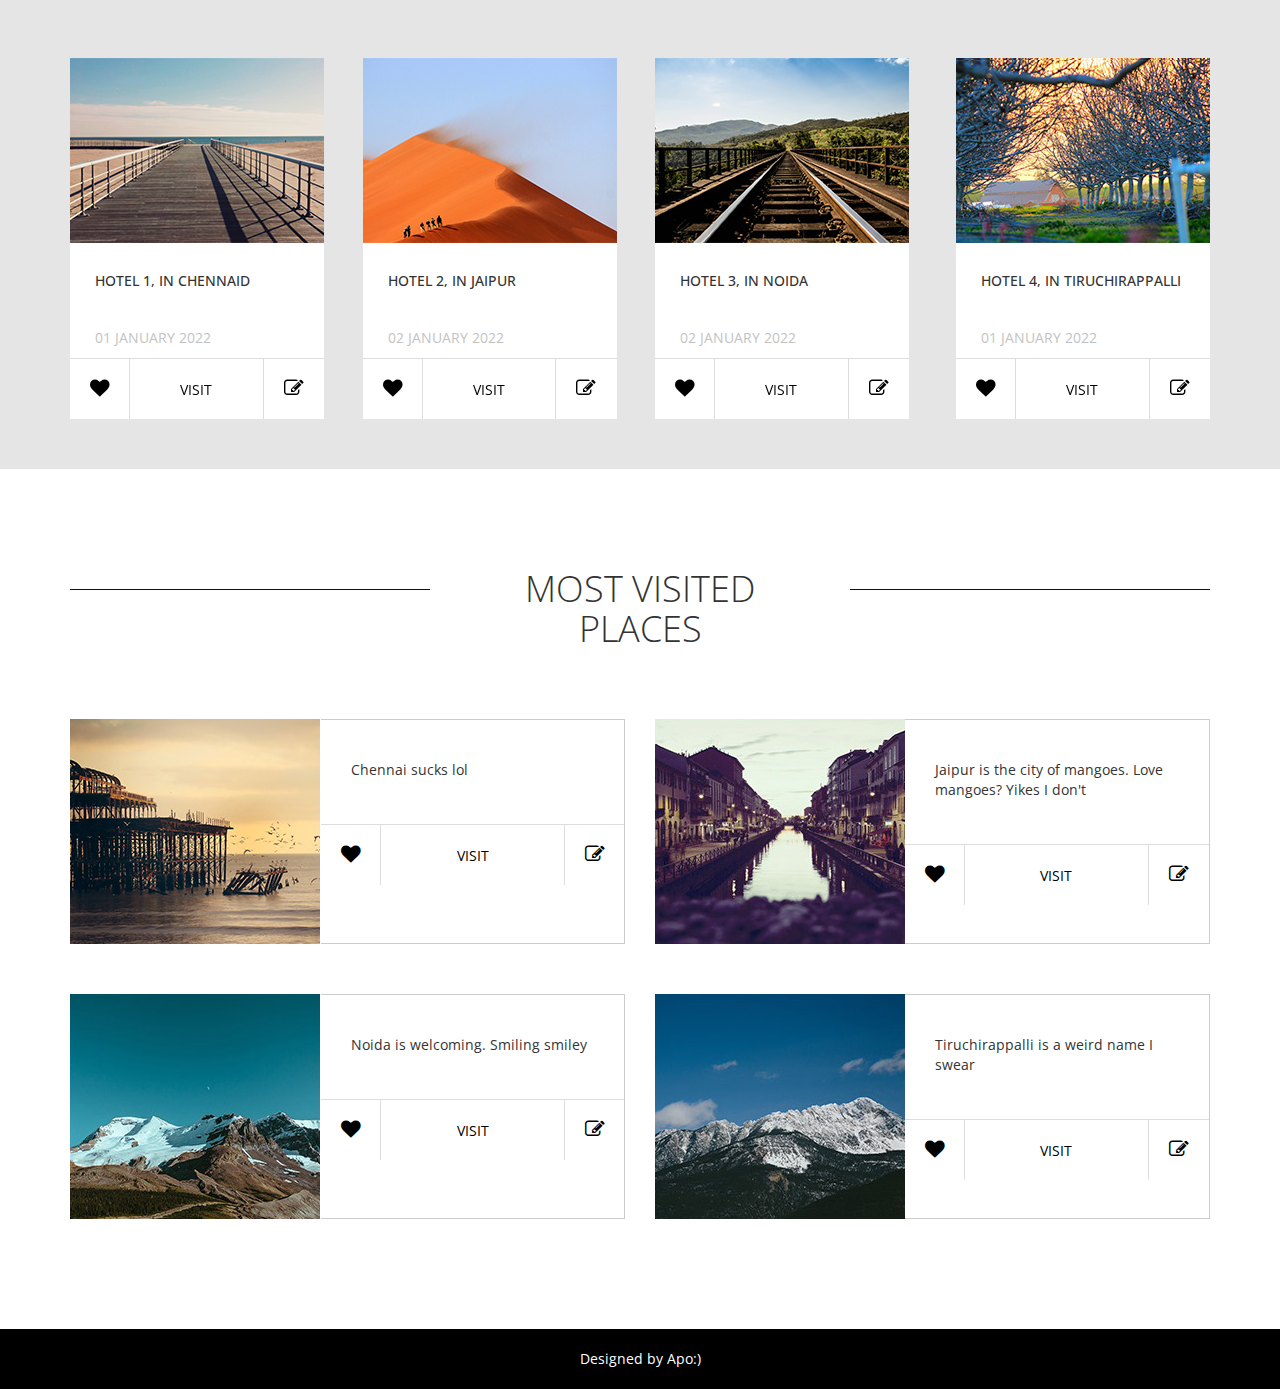
==== commit 7cca0517: "Update index.html" ====
--- a/index.html
+++ b/index.html
@@ -147,10 +147,10 @@
 
 			<div class="col-lg-4 col-md-4 col-sm-6">
 				<div class="tm-home-box-1 tm-home-box-1-2 tm-home-box-1-center">
-					<img src="img/index-01.jpg" alt="image" class="img-responsive">
+					<img src="img/mu002.jpg" alt="image" class="img-responsive">
 					<a href="#">
 						<div class="tm-green-gradient-bg tm-city-price-container">
-							<span>Hotel 1</span>
+							<span>The Leela, Mumbai</span>
 							<span>Rs 8,600 Per Night </span>
 						</div>	
 					</a>			
@@ -158,10 +158,10 @@
 			</div>
 			<div class="col-lg-4 col-md-4 col-sm-6">
 				<div class="tm-home-box-1 tm-home-box-1-2 tm-home-box-1-right">
-					<img src="img/index-02.jpg" alt="image" class="img-responsive">
+					<img src="img/no003.jpg" alt="image" class="img-responsive">
 					<a href="#">
 						<div class="tm-red-gradient-bg tm-city-price-container">
-							<span>Hotel 2</span>
+							<span>Hous Of Comfort</span>
 							<span>Rs 6,900 Per Night</span>
 						</div>	
 					</a>					
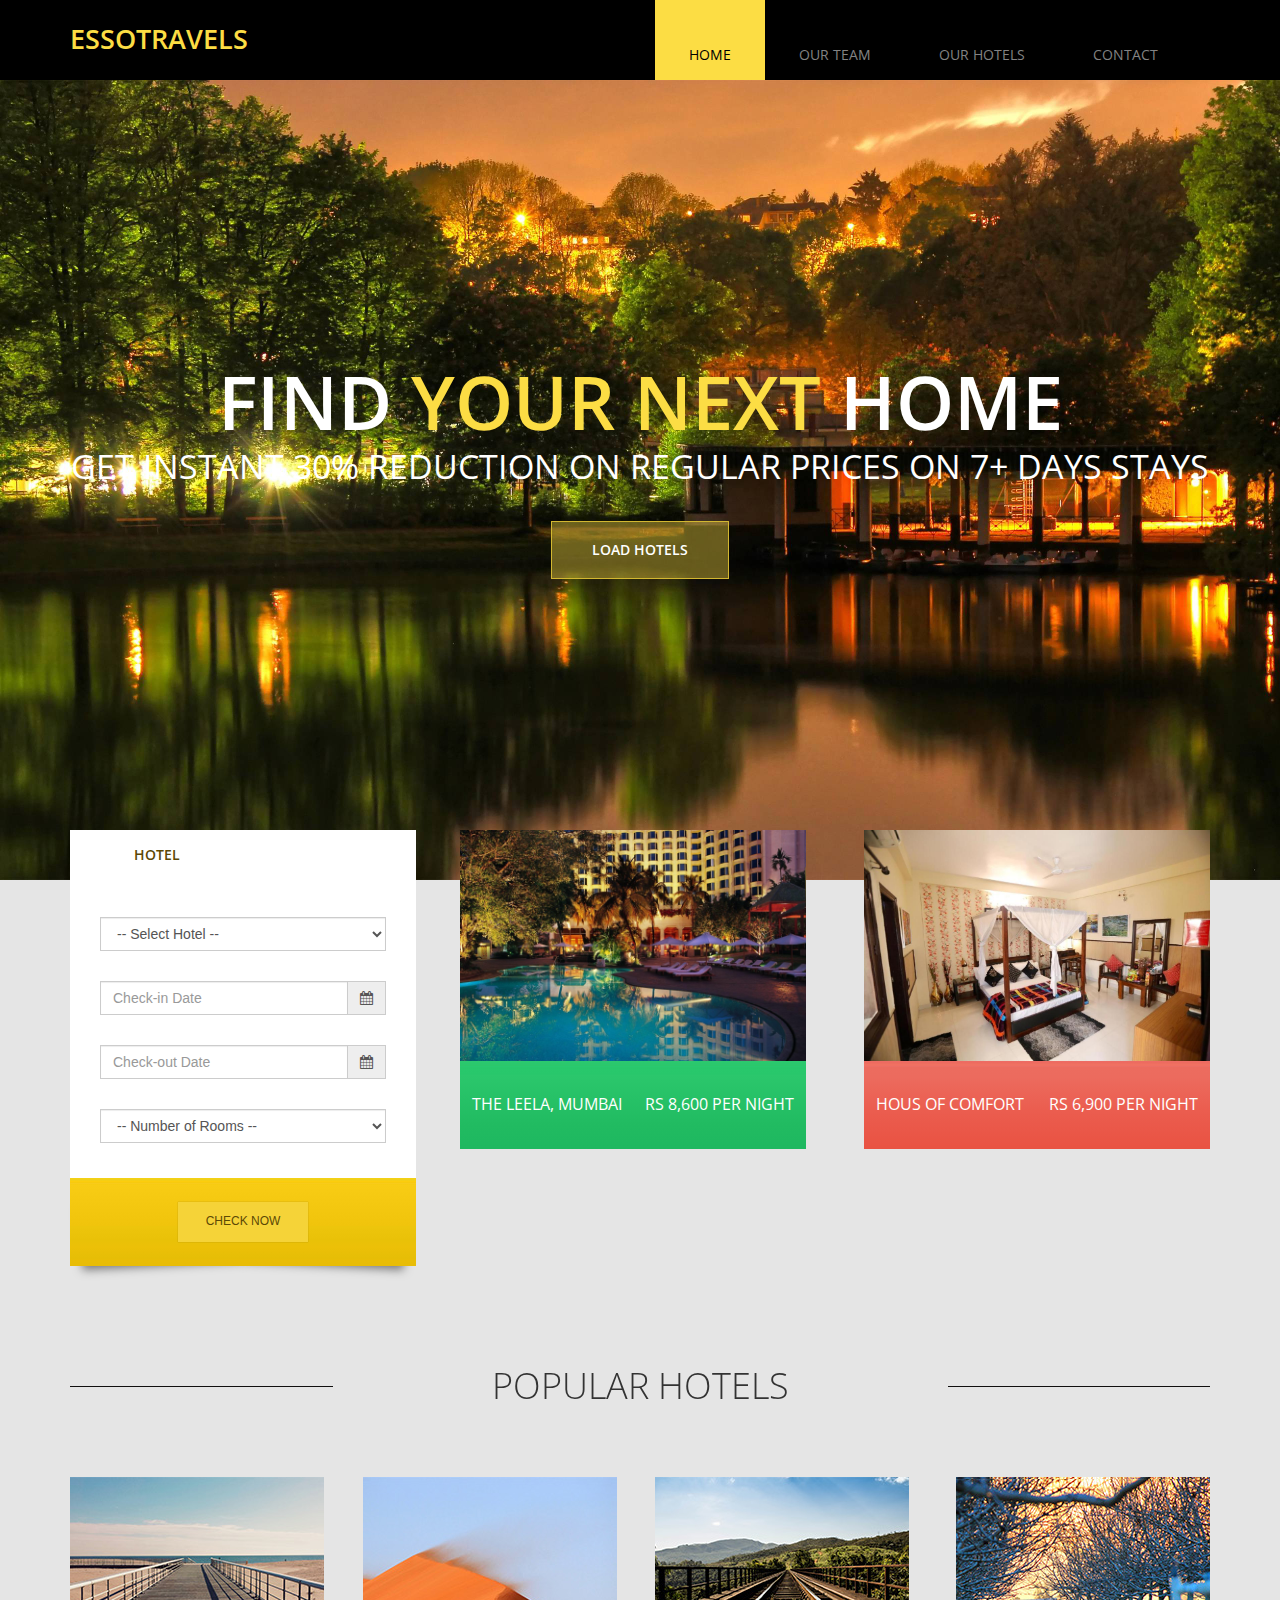
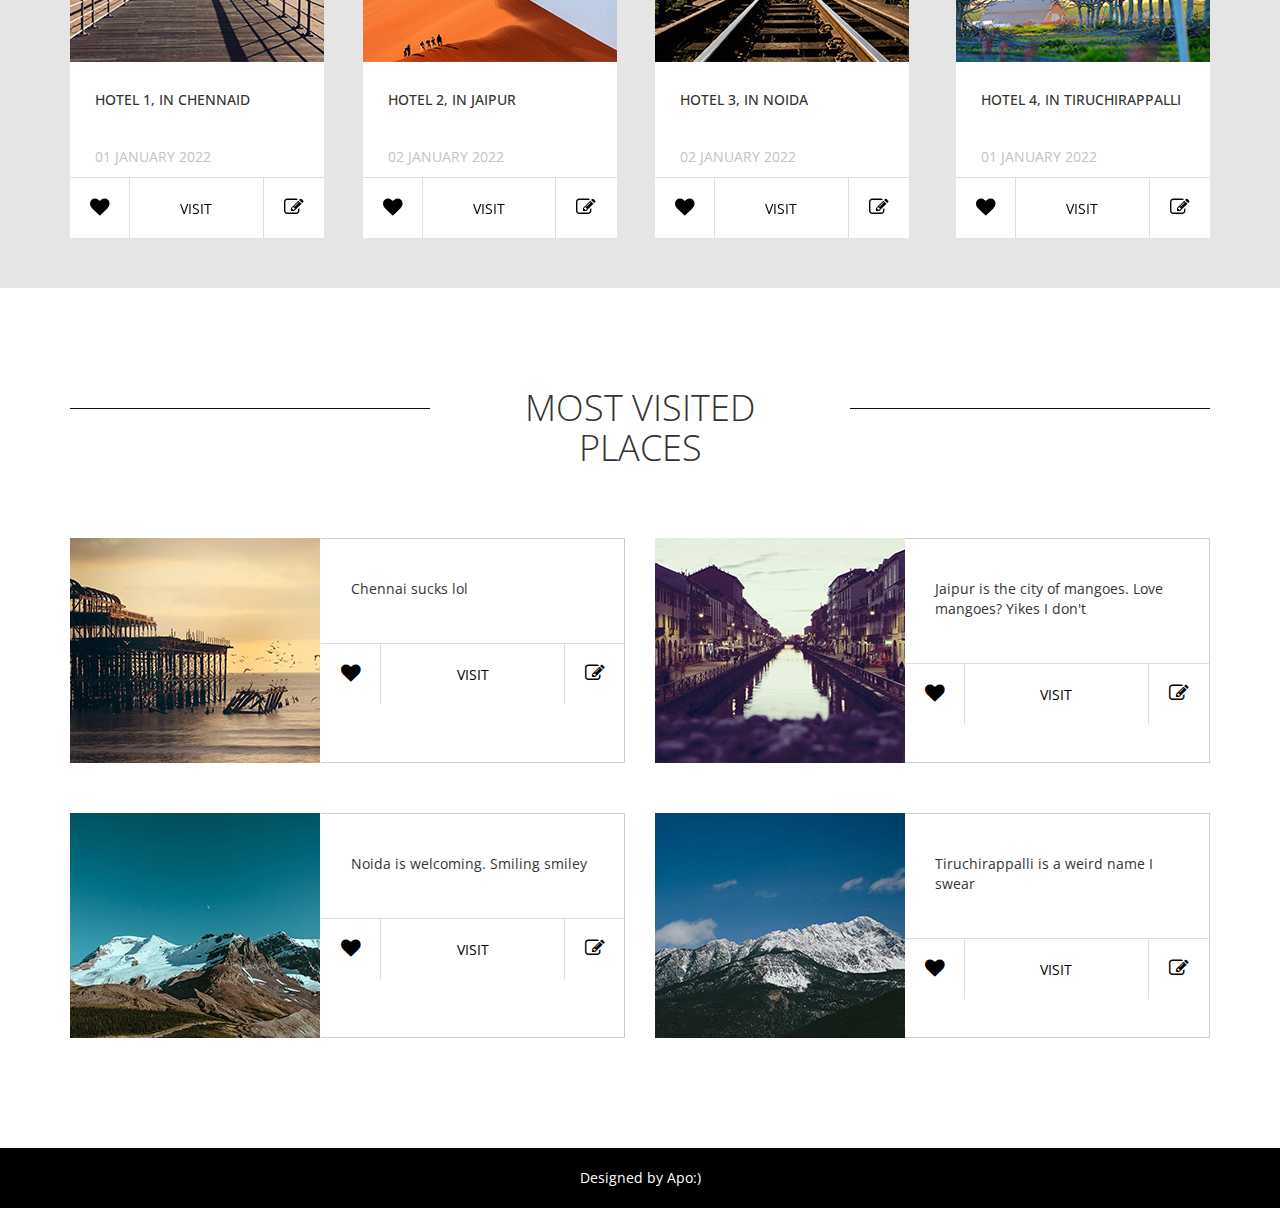
==== commit d3a11af0: "Update index.html" ====
--- a/index.html
+++ b/index.html
@@ -57,25 +57,10 @@
 		    <li>
 			    <div class="tm-banner-inner">
 					<h1 class="tm-banner-title">Find <span class="tm-yellow-text">Your Next</span> Home</h1>
-				    	<p class="tm-banner-subtitle">Live Your Best Days With Us</p>
+				    	<p class="tm-banner-subtitle">Get Instant 30% Reduction on Regular prices on 7+ days stays</p>
 					<a href="#more" class="tm-banner-link">Load Hotels</a>	
 				</div>
 				<img src="img/04.jpg" alt="Image" />	
-		    </li>
-		    <li>
-			    <div class="tm-banner-inner">
-					<h1 class="tm-banner-title"><span class="tm-yellow-text">Cities</h1>
-					<p class="tm-banner-subtitle">Our Wonderful Destinations</p>
-					<a href="#more" class="tm-banner-link">View All</a>	
-				</div>
-		                <img src="img/city01.jpg" alt="Image" />
-		    </li>
-		    <li>
-			    <div class="tm-banner-inner">
-				    <h1 class="tm-banner-title"><span class="tm-yellow-text">Book </span> Your Stay</h1>
-					<a href="#more" class="tm-banner-link">Book Now</a>	
-				</div>
-		                <img src="img/ch002.jpg" alt="Image" />
 		    </li>
 		  </ul>
 		</div>	
--- a/css/templatemo-style.css
+++ b/css/templatemo-style.css
@@ -198,10 +198,6 @@
 }
 .tm-form-inner { padding: 35px 30px 5px; }
 
-/*http://cssdeck.com/labs/different-css3-box-shadows-effects*/
-/*==================================================
- * Effect 2
- * ===============================================*/
 .effect2
 {
   position: relative;
@@ -236,7 +232,8 @@
 	height: 436px;
 }
 .tm-home-box-1-center {
-	margin: 0 auto;
+	width: 346px;
+	height: 436px;
 }
 .tm-home-box-1-right,
 .tm-home-box-2-right {
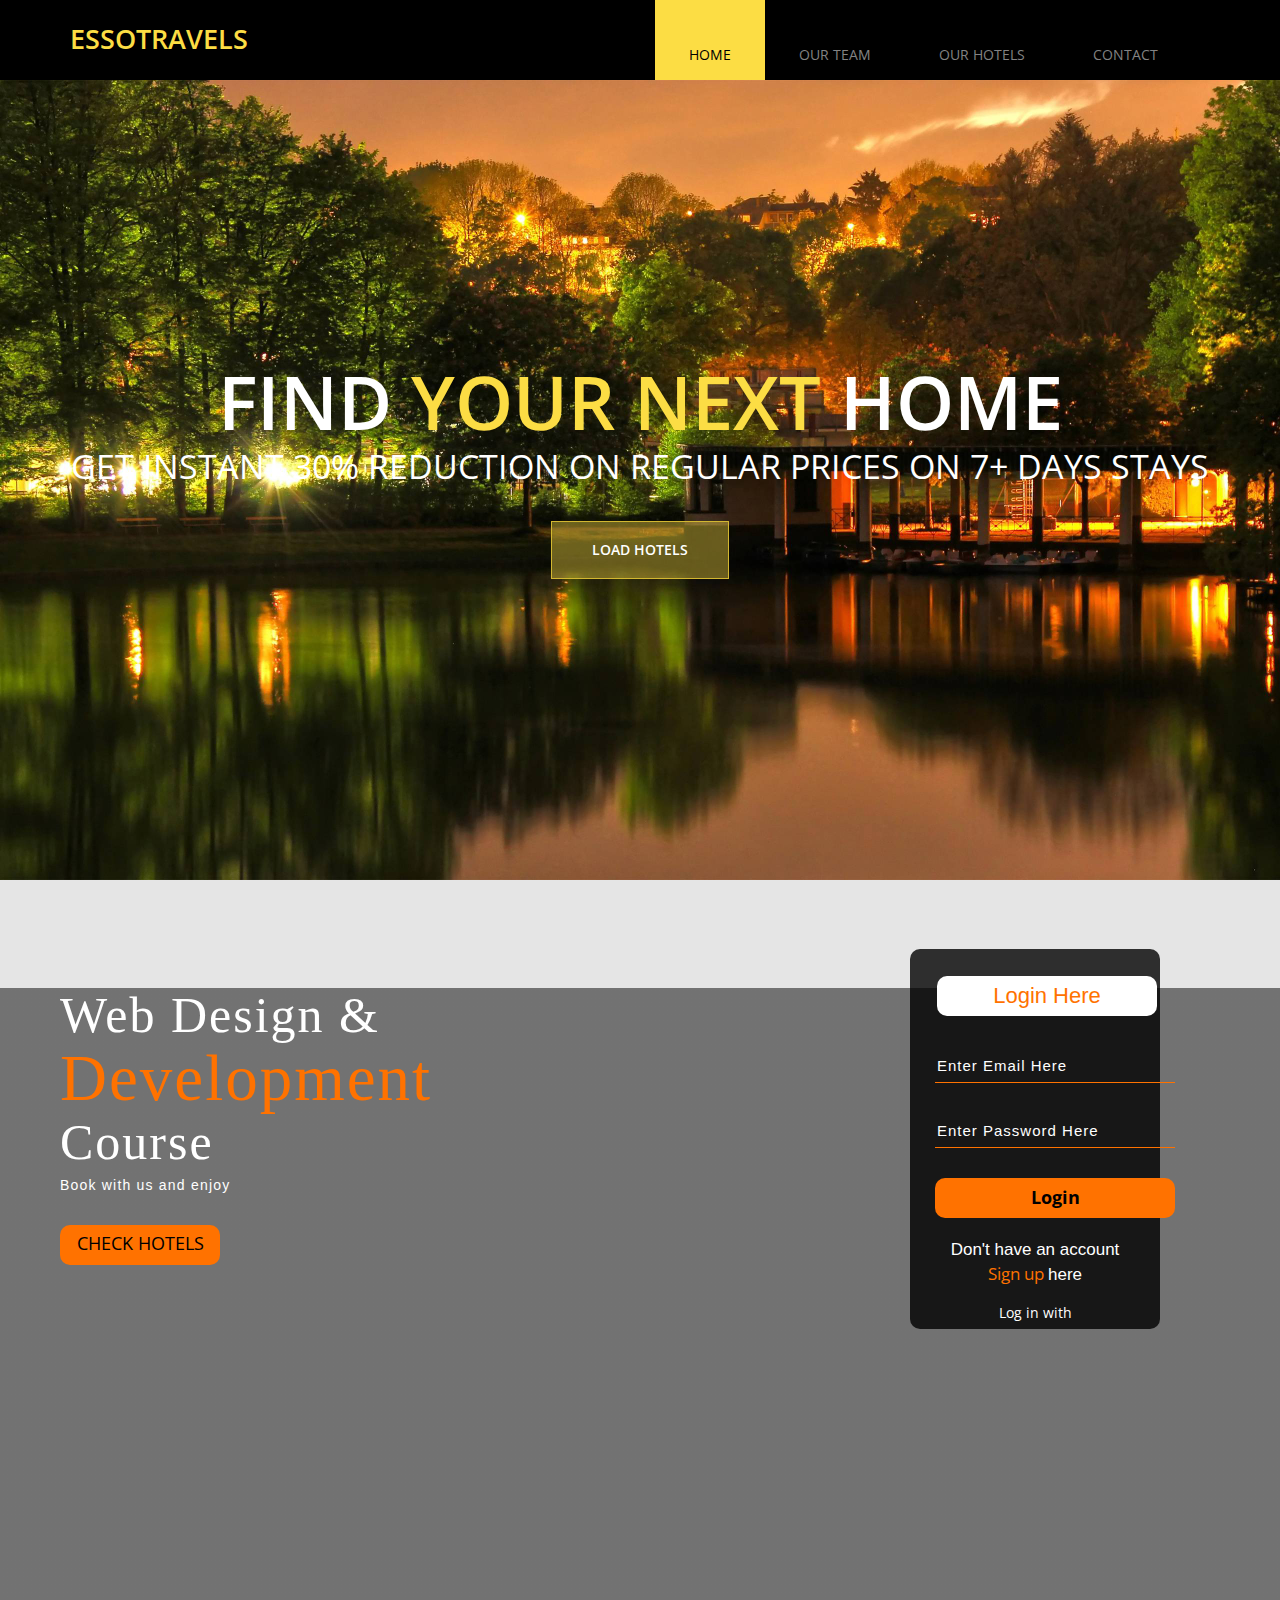
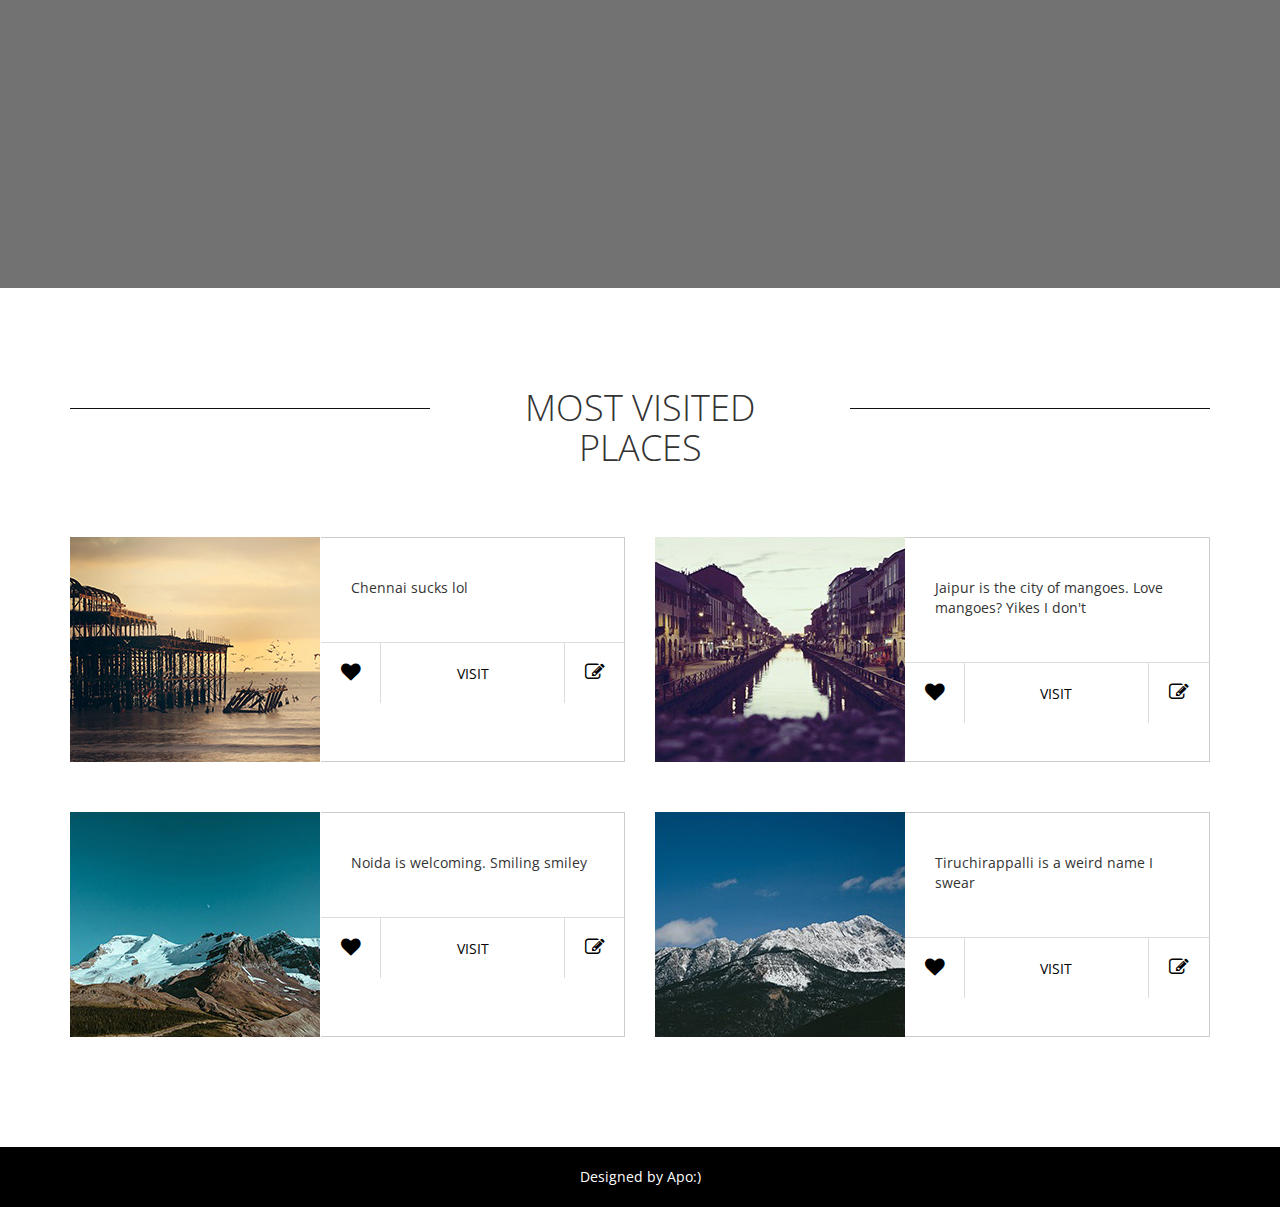
==== commit ca598ea4: "Update index.html" ====
--- a/index.html
+++ b/index.html
@@ -67,154 +67,29 @@
 	</section>
 
 	<!-- gray bg -->	
-	<section class="container tm-home-section-1" id="more">
-		<div class="row">
-			<div class="col-lg-4 col-md-4 col-sm-6">
-				<!-- Nav tabs -->
-				<div class="tm-home-box-1">
-					<ul class="nav nav-tabs tm-white-bg" role="tablist" id="hotelCarTabs">
-					    <li role="presentation" class="active">
-					    	<a href="#hotel" aria-controls="hotel" role="tab" data-toggle="tab">Hotel</a>
-					    </li>
-					</ul>
-
-					<!-- Tab panes -->
-					<div class="tab-content">
-					    <div role="tabpanel" class="tab-pane fade in active tm-white-bg" id="hotel">
-					    	<div class="tm-search-box effect2">
-								<form action="#" method="post" class="hotel-search-form">
-									<div class="tm-form-inner">
-										<div class="form-group">
-							            	 <select class="form-control">
-							            	 	<option value="">-- Select Hotel -- </option>
-							            	 	<option value="hotel 1">Hotel 1</option>
-												<option value="hotel 2">Hotel 2</option>
-												<option value="hotel 3">Hotel 3</option>
-												<option value="hotel 4">Hotel 4</option>
-											</select> 
-							          	</div>
-							          	<div class="form-group">
-							                <div class='input-group date' id='datetimepicker1'>
-							                    <input type='text' class="form-control" placeholder="Check-in Date" />
-							                    <span class="input-group-addon">
-							                        <span class="fa fa-calendar"></span>
-							                    </span>
-							                </div>
-							            </div>
-							          	<div class="form-group">
-							                <div class='input-group date' id='datetimepicker2'>
-							                    <input type='text' class="form-control" placeholder="Check-out Date" />
-							                    <span class="input-group-addon">
-							                        <span class="fa fa-calendar"></span>
-							                    </span>
-							                </div>
-							            </div>								
-								    <div class="form-group margin-bottom-0">
-							                <select class="form-control">
-							            	 	<option value="">-- Number of Rooms -- </option>
-							            	 	<option value="1">1</option>
-												<option value="2">2</option>
-												<option value="3">3</option>
-												<option value="4">4</option>
-												<option value="5p">5+</option>
-											</select> 
-							            </div>
-									</div>							
-						            <div class="form-group tm-yellow-gradient-bg text-center">
-						            	<button type="submit" name="submit" class="tm-yellow-btn">Check Now</button>
-						            </div>  
-								</form>
-							</div>
-					    </div>				    
-					</div>
-				</div>								
+	<section class = "main">
+		<div class="content">
+		    <h1>Web Design & <br><span>Development</span><br>Course</h1>
+		    <p class="par"> Book with us and enjoy</p>
+			<button class="cn"><a href="#">CHECK HOTELS</a></button>
+			<div class="form">
+			    <h2>Login Here</h2>
+			    <input type="email" name="email" placeholder="Enter Email Here">
+			    <input type="password" name="" placeholder="Enter Password Here">
+			    <button class="btnn"><a href="#">Login</a></button>
+			    <p class="link">Don't have an account<br>
+			    <a href="#">Sign up </a> here</a></p>
+			    <p class="liw">Log in with</p>
+			    <div class="icons">
+				<a href="#"><ion-icon name="logo-facebook"></ion-icon></a>
+				<a href="#"><ion-icon name="logo-instagram"></ion-icon></a>
+				<a href="#"><ion-icon name="logo-twitter"></ion-icon></a>
+				<a href="#"><ion-icon name="logo-google"></ion-icon></a>
+				<a href="#"><ion-icon name="logo-skype"></ion-icon></a>
+			    </div>
 			</div>
-
-			<div class="col-lg-4 col-md-4 col-sm-6">
-				<div class="tm-home-box-1 tm-home-box-1-2 tm-home-box-1-center">
-					<img src="img/mu002.jpg" alt="image" class="img-responsive">
-					<a href="#">
-						<div class="tm-green-gradient-bg tm-city-price-container">
-							<span>The Leela, Mumbai</span>
-							<span>Rs 8,600 Per Night </span>
-						</div>	
-					</a>			
-				</div>				
-			</div>
-			<div class="col-lg-4 col-md-4 col-sm-6">
-				<div class="tm-home-box-1 tm-home-box-1-2 tm-home-box-1-right">
-					<img src="img/no003.jpg" alt="image" class="img-responsive">
-					<a href="#">
-						<div class="tm-red-gradient-bg tm-city-price-container">
-							<span>Hous Of Comfort</span>
-							<span>Rs 6,900 Per Night</span>
-						</div>	
-					</a>					
-				</div>				
-			</div>
-		</div>
-	
-		<div class="section-margin-top">
-			<div class="row">				
-				<div class="tm-section-header">
-					<div class="col-lg-3 col-md-3 col-sm-3"><hr></div>
-					<div class="col-lg-6 col-md-6 col-sm-6"><h2 class="tm-section-title">Popular Hotels</h2></div>
-					<div class="col-lg-3 col-md-3 col-sm-3"><hr></div>	
-				</div>
-			</div>
-			<div class="row">
-				<div class="col-lg-3 col-md-3 col-sm-6 col-xs-6 col-xxs-12">
-					<div class="tm-home-box-2">						
-						<img src="img/index-03.jpg" alt="image" class="img-responsive">
-						<h3>Hotel 1, in Chennaid</h3>
-						<p class="tm-date">01 January 2022</p>
-						<div class="tm-home-box-2-container">
-							<a href="#" class="tm-home-box-2-link"><i class="fa fa-heart tm-home-box-2-icon border-right"></i></a>
-							<a href="#" class="tm-home-box-2-link"><span class="tm-home-box-2-description">Visit</span></a>
-							<a href="#" class="tm-home-box-2-link"><i class="fa fa-edit tm-home-box-2-icon border-left"></i></a>
-						</div>
-					</div>
-				</div>
-				<div class="col-lg-3 col-md-3 col-sm-6 col-xs-6 col-xxs-12">
-					<div class="tm-home-box-2">						
-					    <img src="img/index-04.jpg" alt="image" class="img-responsive">
-						<h3>Hotel 2, in Jaipur</h3>
-						<p class="tm-date">02 January 2022</p>
-						<div class="tm-home-box-2-container">
-							<a href="#" class="tm-home-box-2-link"><i class="fa fa-heart tm-home-box-2-icon border-right"></i></a>
-							<a href="#" class="tm-home-box-2-link"><span class="tm-home-box-2-description">Visit</span></a>
-							<a href="#" class="tm-home-box-2-link"><i class="fa fa-edit tm-home-box-2-icon border-left"></i></a>
-						</div>
-					</div>
-				</div>
-				<div class="col-lg-3 col-md-3 col-sm-6 col-xs-6 col-xxs-12">
-					<div class="tm-home-box-2">						
-					    <img src="img/index-05.jpg" alt="image" class="img-responsive">
-						<h3>Hotel 3, in Noida</h3>
-						<p class="tm-date">02 January 2022</p>
-						<div class="tm-home-box-2-container">
-							<a href="#" class="tm-home-box-2-link"><i class="fa fa-heart tm-home-box-2-icon border-right"></i></a>
-							<a href="#" class="tm-home-box-2-link"><span class="tm-home-box-2-description">Visit</span></a>
-							<a href="#" class="tm-home-box-2-link"><i class="fa fa-edit tm-home-box-2-icon border-left"></i></a>
-						</div>
-					</div>
-				</div>
-				<div class="col-lg-3 col-md-3 col-sm-6 col-xs-6 col-xxs-12">
-					<div class="tm-home-box-2 tm-home-box-2-right">						
-					    <img src="img/index-06.jpg" alt="image" class="img-responsive">
-						<h3>Hotel 4, in Tiruchirappalli</h3>
-						<p class="tm-date">01 January 2022</p>
-						<div class="tm-home-box-2-container">
-							<a href="#" class="tm-home-box-2-link"><i class="fa fa-heart tm-home-box-2-icon border-right"></i></a>
-							<a href="#" class="tm-home-box-2-link"><span class="tm-home-box-2-description">Visit</span></a>
-							<a href="#" class="tm-home-box-2-link"><i class="fa fa-edit tm-home-box-2-icon border-left"></i></a>
-						</div>
-					</div>
-				</div>
-			</div>			
-		</div>
-	</section>		
-	
+                </div>
+	</section>
 	<!-- white bg -->
 	<section class="tm-white-bg section-padding-bottom">
 		<div class="container">
--- a/css/templatemo-style.css
+++ b/css/templatemo-style.css
@@ -552,6 +552,170 @@
 	padding-bottom: 10px;
 }
 
+/*Login button*/
+.main{
+    width: 100%;
+    background: linear-gradient(to top, rgba(0,0,0,0.5)50%,rgba(0,0,0,0.5)50%), url(1.jpg);
+    background-position: center;
+    background-size: cover;
+    height: 100vh;
+}
+
+.content{
+    width: 1200px;
+    height: auto;
+    margin: auto;
+    color: #fff;
+    position: relative;
+}
+
+.content .par{
+    padding-left: 20px;
+    padding-bottom: 25px;
+    font-family: Arial;
+    letter-spacing: 1.2px;
+    line-height: 30px;
+}
+
+.content h1{
+    font-family: 'Times New Roman';
+    font-size: 50px;
+    padding-left: 20px;
+    margin-top: 9%;
+    letter-spacing: 2px;
+}
+
+.content .cn{
+    width: 160px;
+    height: 40px;
+    background: #ff7200;
+    border: none;
+    margin-bottom: 10px;
+    margin-left: 20px;
+    font-size: 18px;
+    border-radius: 10px;
+    cursor: pointer;
+    transition: .4s ease;
+    
+}
+
+.content .cn a{
+    text-decoration: none;
+    color: #000;
+    transition: .3s ease;
+}
+
+.cn:hover{
+    background-color: #fff;
+}
+
+.content span{
+    color: #ff7200;
+    font-size: 65px
+}
+
+.form{
+    width: 250px;
+    height: 380px;
+    background: linear-gradient(to top, rgba(0,0,0,0.8)50%,rgba(0,0,0,0.8)50%);
+    position: absolute;
+    top: -20px;
+    left: 870px;
+    transform: translate(0%,-5%);
+    border-radius: 10px;
+    padding: 25px;
+}
+
+.form h2{
+    width: 220px;
+    font-family: sans-serif;
+    text-align: center;
+    color: #ff7200;
+    font-size: 22px;
+    background-color: #fff;
+    border-radius: 10px;
+    margin: 2px;
+    padding: 8px;
+}
+
+.form input{
+    width: 240px;
+    height: 35px;
+    background: transparent;
+    border-bottom: 1px solid #ff7200;
+    border-top: none;
+    border-right: none;
+    border-left: none;
+    color: #fff;
+    font-size: 15px;
+    letter-spacing: 1px;
+    margin-top: 30px;
+    font-family: sans-serif;
+}
+
+.form input:focus{
+    outline: none;
+}
+
+::placeholder{
+    color: #fff;
+    font-family: Arial;
+}
+
+.btnn{
+    width: 240px;
+    height: 40px;
+    background: #ff7200;
+    border: none;
+    margin-top: 30px;
+    font-size: 18px;
+    border-radius: 10px;
+    cursor: pointer;
+    color: #fff;
+    transition: 0.4s ease;
+}
+.btnn:hover{
+    background: #fff;
+    color: #ff7200;
+}
+.btnn a{
+    text-decoration: none;
+    color: #000;
+    font-weight: bold;
+}
+.form .link{
+    font-family: Arial, Helvetica, sans-serif;
+    font-size: 17px;
+    padding-top: 20px;
+    text-align: center;
+}
+.form .link a{
+    text-decoration: none;
+    color: #ff7200;
+}
+.liw{
+    padding-top: 15px;
+    padding-bottom: 10px;
+    text-align: center;
+}
+.icons a{
+    text-decoration: none;
+    color: #fff;
+}
+.icons ion-icon{
+    color: #fff;
+    font-size: 30px;
+    padding-left: 14px;
+    padding-top: 5px;
+    transition: 0.3s ease;
+}
+.icons ion-icon:hover{
+    color: #ff7200;
+}
+
+
+
+
 /* Flexslider */
 .flex-caption,
 .flexslider.flexslider .slides img {
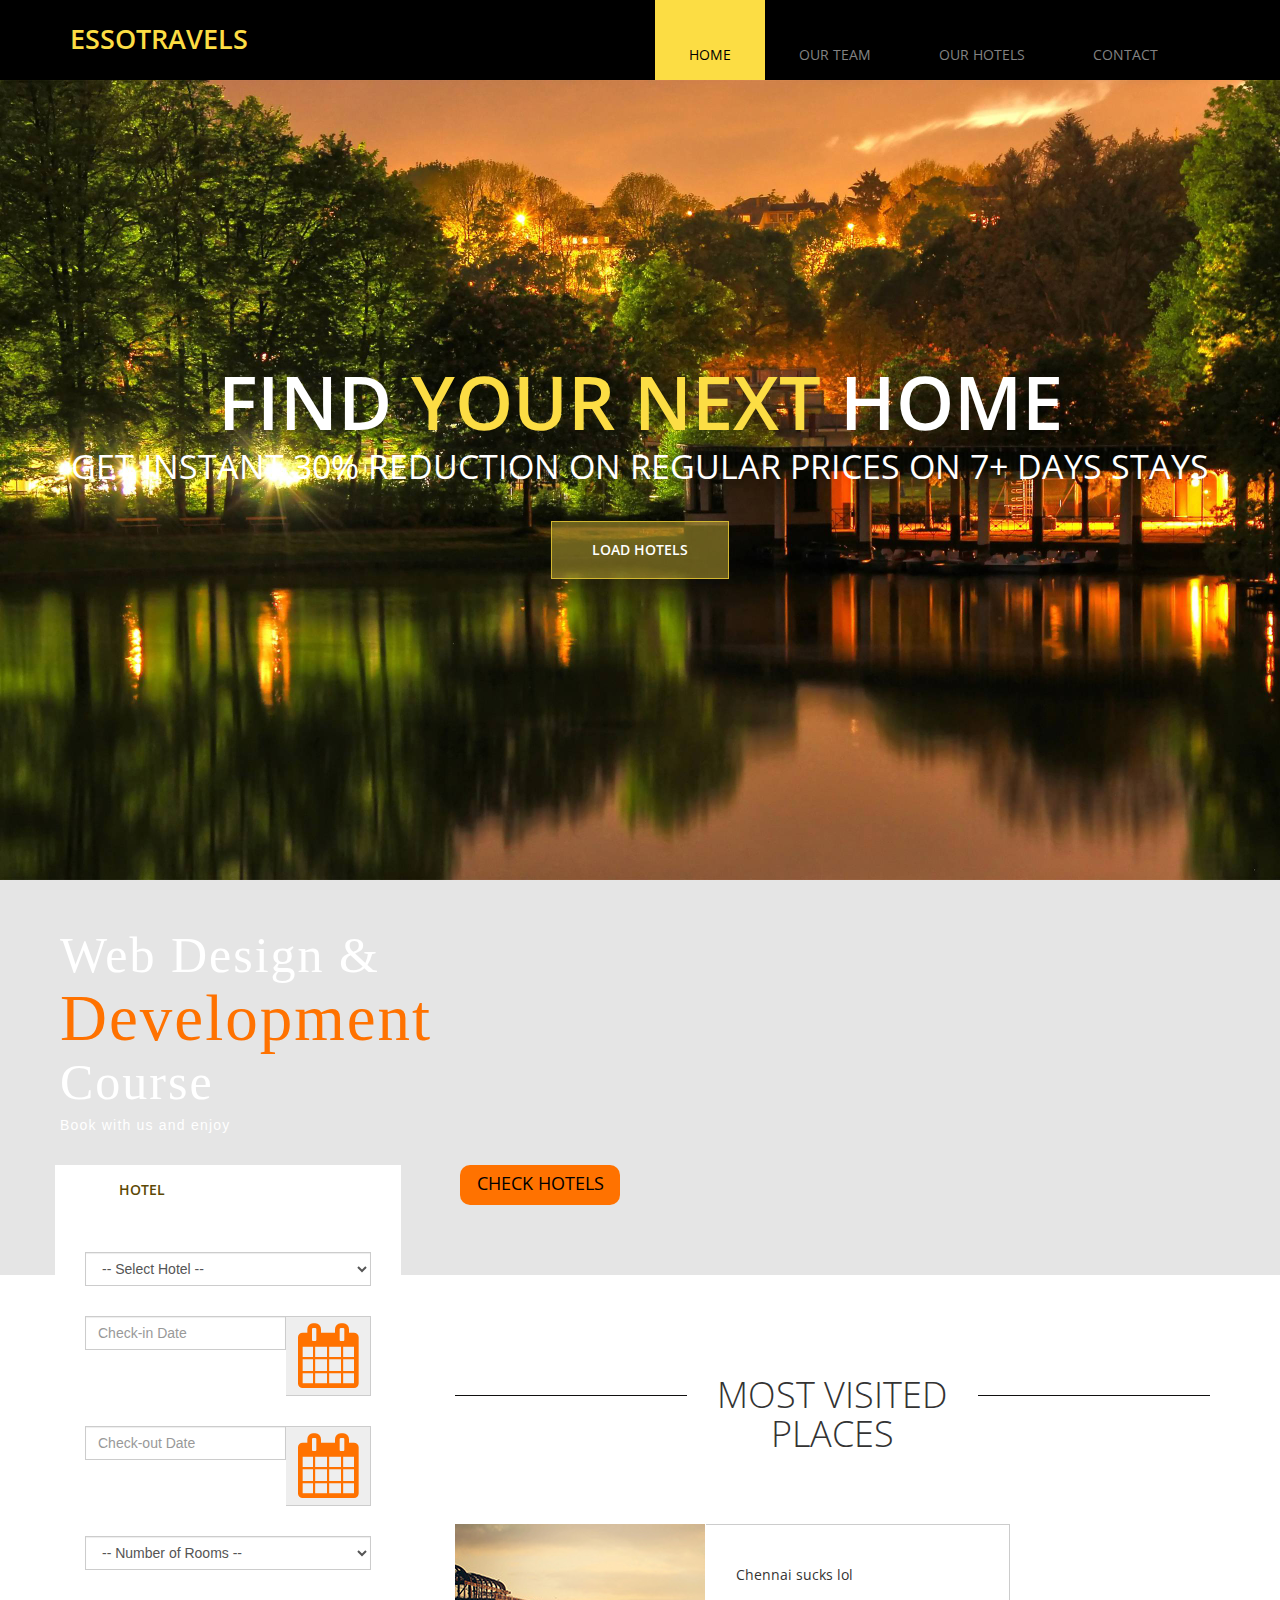
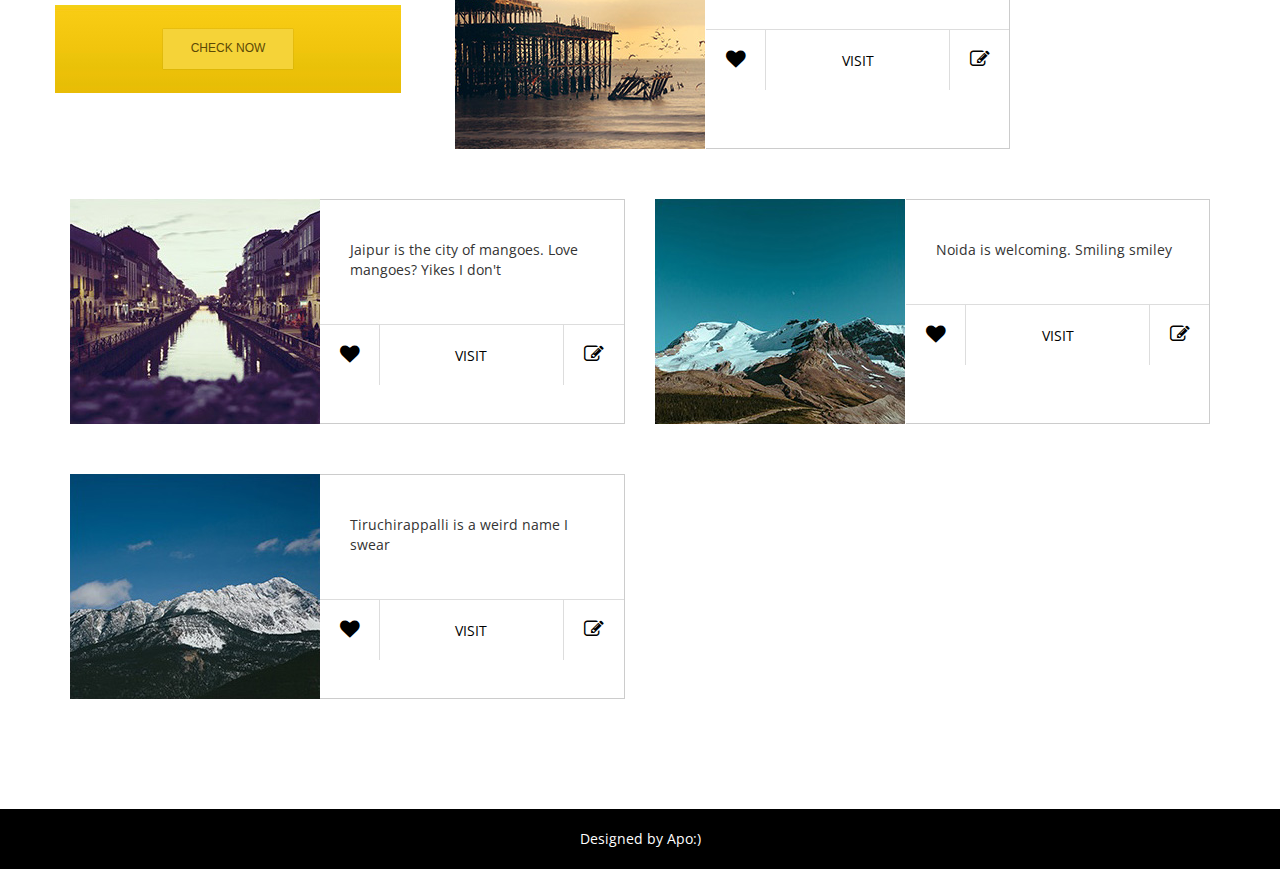
==== commit 2c5a9a30: "Update index.html" ====
--- a/index.html
+++ b/index.html
@@ -72,21 +72,65 @@
 		    <h1>Web Design & <br><span>Development</span><br>Course</h1>
 		    <p class="par"> Book with us and enjoy</p>
 			<button class="cn"><a href="#">CHECK HOTELS</a></button>
-			<div class="form">
-			    <h2>Login Here</h2>
-			    <input type="email" name="email" placeholder="Enter Email Here">
-			    <input type="password" name="" placeholder="Enter Password Here">
-			    <button class="btnn"><a href="#">Login</a></button>
-			    <p class="link">Don't have an account<br>
-			    <a href="#">Sign up </a> here</a></p>
-			    <p class="liw">Log in with</p>
-			    <div class="icons">
-				<a href="#"><ion-icon name="logo-facebook"></ion-icon></a>
-				<a href="#"><ion-icon name="logo-instagram"></ion-icon></a>
-				<a href="#"><ion-icon name="logo-twitter"></ion-icon></a>
-				<a href="#"><ion-icon name="logo-google"></ion-icon></a>
-				<a href="#"><ion-icon name="logo-skype"></ion-icon></a>
-			    </div>
+			<div class="col-lg-4 col-md-4 col-sm-6">
+				<!-- Nav tabs -->
+				<div class="tm-home-box-1">
+					<ul class="nav nav-tabs tm-white-bg" role="tablist" id="hotelCarTabs">
+					    <li role="presentation" class="active">
+					    	<a href="#hotel" aria-controls="hotel" role="tab" data-toggle="tab">Hotel</a>
+					    </li>
+					</ul>
+
+					<!-- Tab panes -->
+					<div class="tab-content">
+					    <div role="tabpanel" class="tab-pane fade in active tm-white-bg" id="hotel">
+					    	<div class="tm-search-box effect2">
+								<form action="#" method="post" class="hotel-search-form">
+									<div class="tm-form-inner">
+										<div class="form-group">
+							            	 <select class="form-control">
+							            	 	<option value="">-- Select Hotel -- </option>
+							            	 	<option value="hotel 1">Hotel 1</option>
+												<option value="hotel 2">Hotel 2</option>
+												<option value="hotel 3">Hotel 3</option>
+												<option value="hotel 4">Hotel 4</option>
+											</select> 
+							          	</div>
+							          	<div class="form-group">
+							                <div class='input-group date' id='datetimepicker1'>
+							                    <input type='text' class="form-control" placeholder="Check-in Date" />
+							                    <span class="input-group-addon">
+							                        <span class="fa fa-calendar"></span>
+							                    </span>
+							                </div>
+							            </div>
+							          	<div class="form-group">
+							                <div class='input-group date' id='datetimepicker2'>
+							                    <input type='text' class="form-control" placeholder="Check-out Date" />
+							                    <span class="input-group-addon">
+							                        <span class="fa fa-calendar"></span>
+							                    </span>
+							                </div>
+							            </div>								
+								    <div class="form-group margin-bottom-0">
+							                <select class="form-control">
+							            	 	<option value="">-- Number of Rooms -- </option>
+							            	 	<option value="1">1</option>
+												<option value="2">2</option>
+												<option value="3">3</option>
+												<option value="4">4</option>
+												<option value="5p">5+</option>
+											</select> 
+							            </div>
+									</div>							
+						            <div class="form-group tm-yellow-gradient-bg text-center">
+						            	<button type="submit" name="submit" class="tm-yellow-btn">Check Now</button>
+						            </div>  
+								</form>
+							</div>
+					    </div>				    
+					</div>
+				</div>								
 			</div>
                 </div>
 	</section>
--- a/css/templatemo-style.css
+++ b/css/templatemo-style.css
@@ -1,12 +1,3 @@
-/** 
- * Holiday Template
- * http://www.templatemo.com/tm-475-holiday
- *
- * COLOR CODES
- * Yellow	#FCDD44
- *
- */
-
 /* CSS Resets */ 
 ul,p {
 	margin: 0; 
@@ -554,11 +545,13 @@
 
 /*Login button*/
 .main{
-    width: 100%;
-    background: linear-gradient(to top, rgba(0,0,0,0.5)50%,rgba(0,0,0,0.5)50%), url(1.jpg);
-    background-position: center;
-    background-size: cover;
-    height: 100vh;
+    height: auto;
+    margin: auto;
+    position: relative;
+    top: -60px;
+    left: 0px;
+    bottom: 0px;
+    right: 0px;
 }
 
 .content{
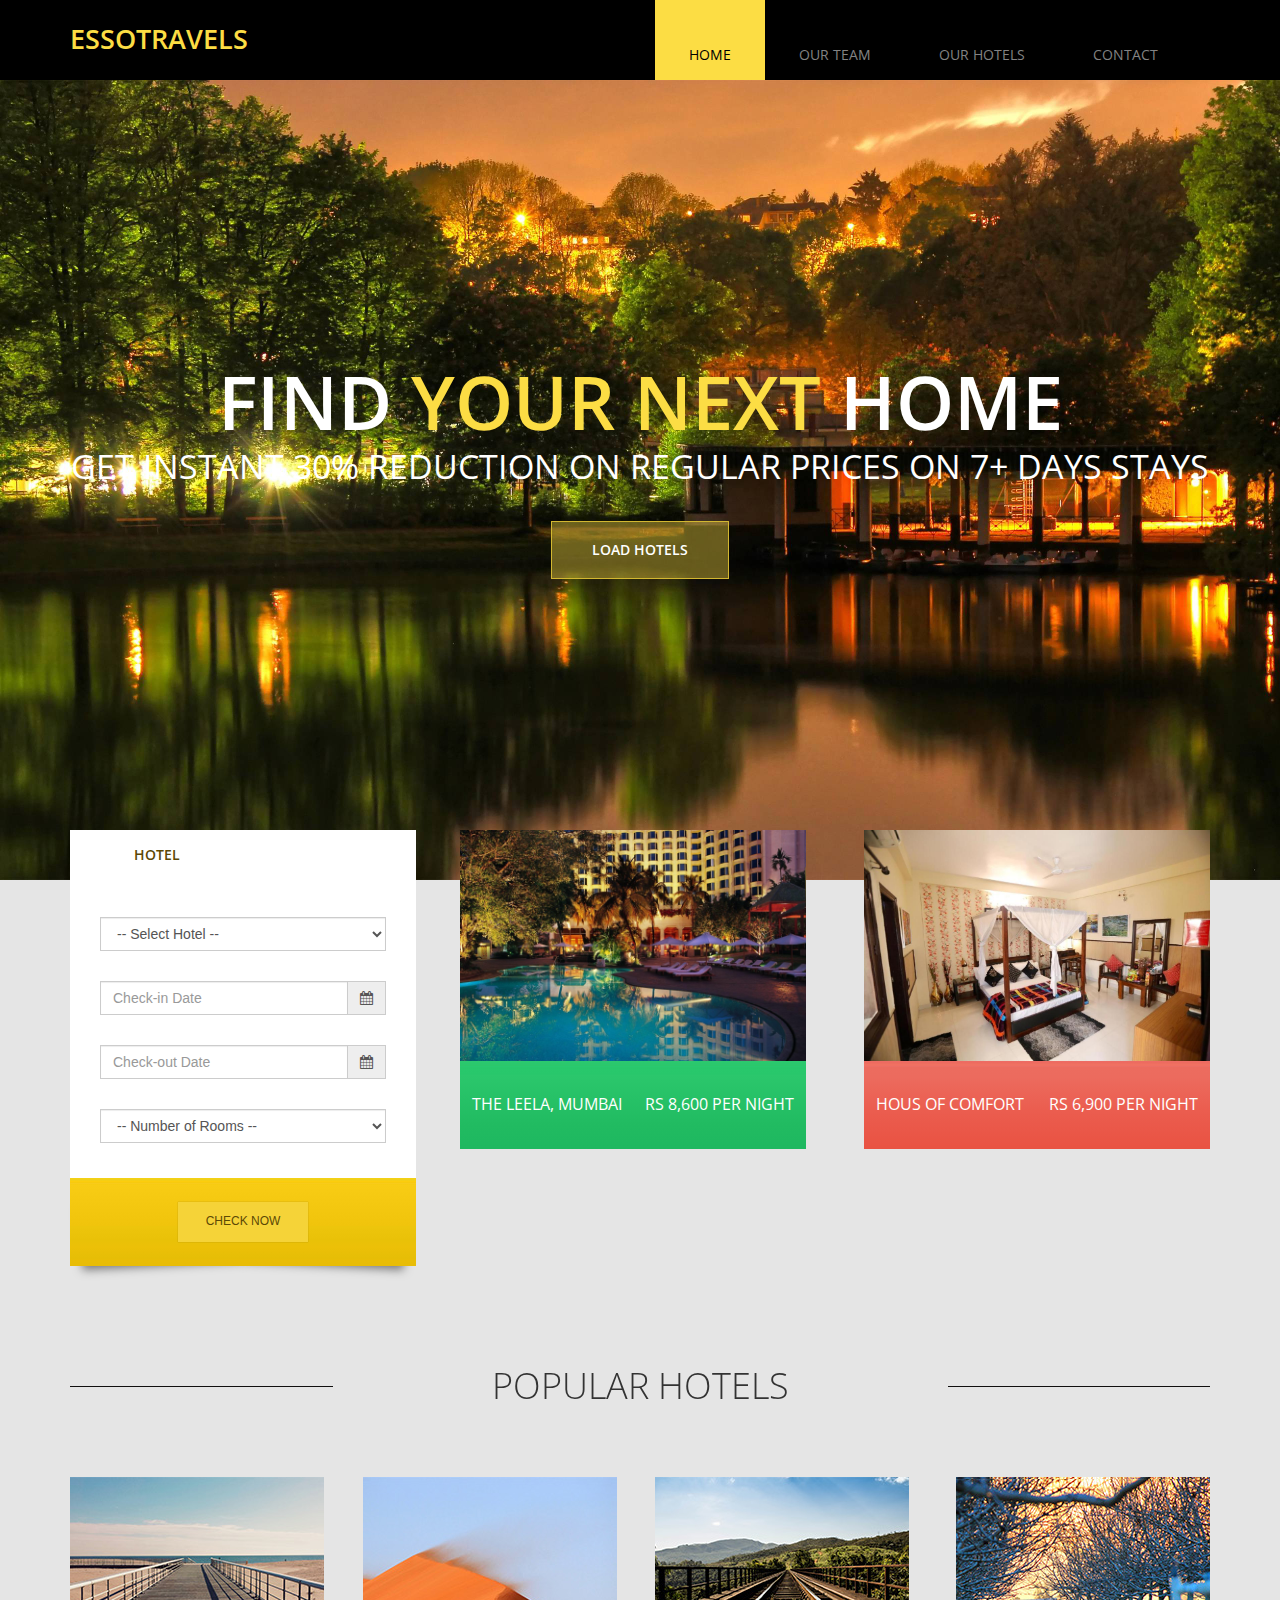
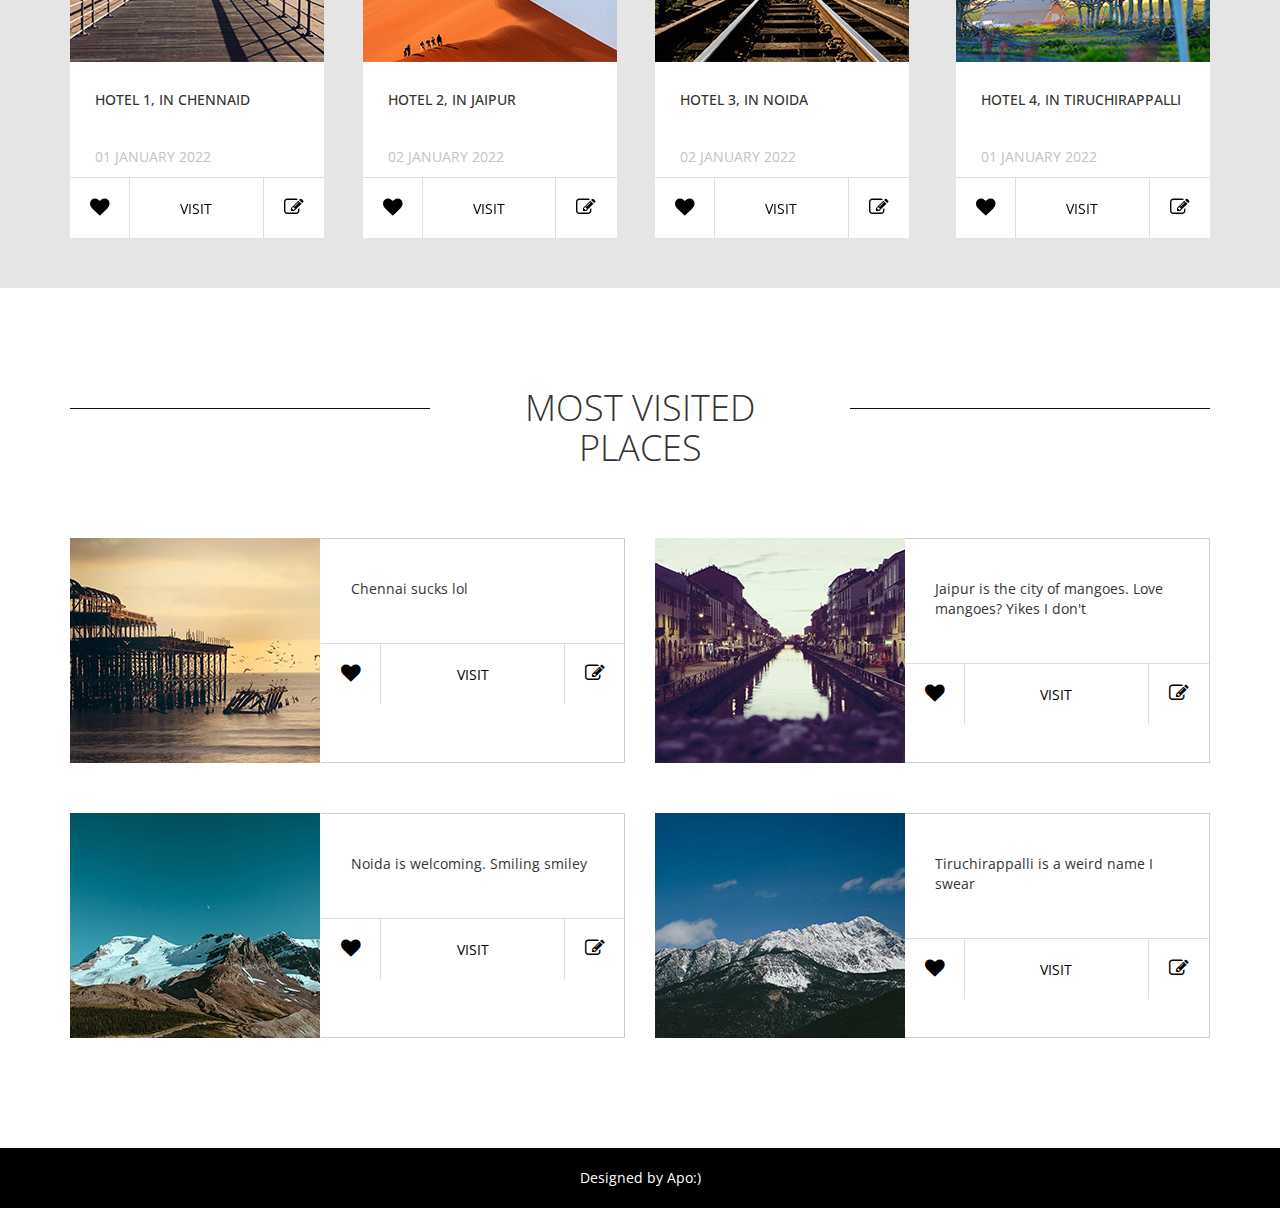
==== commit 748a7ec9: "Update index.html" ====
--- a/index.html
+++ b/index.html
@@ -67,11 +67,8 @@
 	</section>
 
 	<!-- gray bg -->	
-	<section class = "main">
-		<div class="content">
-		    <h1>Web Design & <br><span>Development</span><br>Course</h1>
-		    <p class="par"> Book with us and enjoy</p>
-			<button class="cn"><a href="#">CHECK HOTELS</a></button>
+	<section class="container tm-home-section-1" id="more">
+		<div class="row">
 			<div class="col-lg-4 col-md-4 col-sm-6">
 				<!-- Nav tabs -->
 				<div class="tm-home-box-1">
@@ -132,8 +129,92 @@
 					</div>
 				</div>								
 			</div>
-                </div>
-	</section>
+
+			<div class="col-lg-4 col-md-4 col-sm-6">
+				<div class="tm-home-box-1 tm-home-box-1-2 tm-home-box-1-center">
+					<img src="img/mu002.jpg" alt="image" class="img-responsive">
+					<a href="#">
+						<div class="tm-green-gradient-bg tm-city-price-container">
+							<span>The Leela, Mumbai</span>
+							<span>Rs 8,600 Per Night </span>
+						</div>	
+					</a>			
+				</div>				
+			</div>
+			<div class="col-lg-4 col-md-4 col-sm-6">
+				<div class="tm-home-box-1 tm-home-box-1-2 tm-home-box-1-right">
+					<img src="img/no003.jpg" alt="image" class="img-responsive">
+					<a href="#">
+						<div class="tm-red-gradient-bg tm-city-price-container">
+							<span>Hous Of Comfort</span>
+							<span>Rs 6,900 Per Night</span>
+						</div>	
+					</a>					
+				</div>				
+			</div>
+		</div>
+	
+		<div class="section-margin-top">
+			<div class="row">				
+				<div class="tm-section-header">
+					<div class="col-lg-3 col-md-3 col-sm-3"><hr></div>
+					<div class="col-lg-6 col-md-6 col-sm-6"><h2 class="tm-section-title">Popular Hotels</h2></div>
+					<div class="col-lg-3 col-md-3 col-sm-3"><hr></div>	
+				</div>
+			</div>
+			<div class="row">
+				<div class="col-lg-3 col-md-3 col-sm-6 col-xs-6 col-xxs-12">
+					<div class="tm-home-box-2">						
+						<img src="img/index-03.jpg" alt="image" class="img-responsive">
+						<h3>Hotel 1, in Chennaid</h3>
+						<p class="tm-date">01 January 2022</p>
+						<div class="tm-home-box-2-container">
+							<a href="#" class="tm-home-box-2-link"><i class="fa fa-heart tm-home-box-2-icon border-right"></i></a>
+							<a href="#" class="tm-home-box-2-link"><span class="tm-home-box-2-description">Visit</span></a>
+							<a href="#" class="tm-home-box-2-link"><i class="fa fa-edit tm-home-box-2-icon border-left"></i></a>
+						</div>
+					</div>
+				</div>
+				<div class="col-lg-3 col-md-3 col-sm-6 col-xs-6 col-xxs-12">
+					<div class="tm-home-box-2">						
+					    <img src="img/index-04.jpg" alt="image" class="img-responsive">
+						<h3>Hotel 2, in Jaipur</h3>
+						<p class="tm-date">02 January 2022</p>
+						<div class="tm-home-box-2-container">
+							<a href="#" class="tm-home-box-2-link"><i class="fa fa-heart tm-home-box-2-icon border-right"></i></a>
+							<a href="#" class="tm-home-box-2-link"><span class="tm-home-box-2-description">Visit</span></a>
+							<a href="#" class="tm-home-box-2-link"><i class="fa fa-edit tm-home-box-2-icon border-left"></i></a>
+						</div>
+					</div>
+				</div>
+				<div class="col-lg-3 col-md-3 col-sm-6 col-xs-6 col-xxs-12">
+					<div class="tm-home-box-2">						
+					    <img src="img/index-05.jpg" alt="image" class="img-responsive">
+						<h3>Hotel 3, in Noida</h3>
+						<p class="tm-date">02 January 2022</p>
+						<div class="tm-home-box-2-container">
+							<a href="#" class="tm-home-box-2-link"><i class="fa fa-heart tm-home-box-2-icon border-right"></i></a>
+							<a href="#" class="tm-home-box-2-link"><span class="tm-home-box-2-description">Visit</span></a>
+							<a href="#" class="tm-home-box-2-link"><i class="fa fa-edit tm-home-box-2-icon border-left"></i></a>
+						</div>
+					</div>
+				</div>
+				<div class="col-lg-3 col-md-3 col-sm-6 col-xs-6 col-xxs-12">
+					<div class="tm-home-box-2 tm-home-box-2-right">						
+					    <img src="img/index-06.jpg" alt="image" class="img-responsive">
+						<h3>Hotel 4, in Tiruchirappalli</h3>
+						<p class="tm-date">01 January 2022</p>
+						<div class="tm-home-box-2-container">
+							<a href="#" class="tm-home-box-2-link"><i class="fa fa-heart tm-home-box-2-icon border-right"></i></a>
+							<a href="#" class="tm-home-box-2-link"><span class="tm-home-box-2-description">Visit</span></a>
+							<a href="#" class="tm-home-box-2-link"><i class="fa fa-edit tm-home-box-2-icon border-left"></i></a>
+						</div>
+					</div>
+				</div>
+			</div>			
+		</div>
+	</section>		
+	
 	<!-- white bg -->
 	<section class="tm-white-bg section-padding-bottom">
 		<div class="container">
--- a/css/templatemo-style.css
+++ b/css/templatemo-style.css
@@ -543,172 +543,6 @@
 	padding-bottom: 10px;
 }
 
-/*Login button*/
-.main{
-    height: auto;
-    margin: auto;
-    position: relative;
-    top: -60px;
-    left: 0px;
-    bottom: 0px;
-    right: 0px;
-}
-
-.content{
-    width: 1200px;
-    height: auto;
-    margin: auto;
-    color: #fff;
-    position: relative;
-}
-
-.content .par{
-    padding-left: 20px;
-    padding-bottom: 25px;
-    font-family: Arial;
-    letter-spacing: 1.2px;
-    line-height: 30px;
-}
-
-.content h1{
-    font-family: 'Times New Roman';
-    font-size: 50px;
-    padding-left: 20px;
-    margin-top: 9%;
-    letter-spacing: 2px;
-}
-
-.content .cn{
-    width: 160px;
-    height: 40px;
-    background: #ff7200;
-    border: none;
-    margin-bottom: 10px;
-    margin-left: 20px;
-    font-size: 18px;
-    border-radius: 10px;
-    cursor: pointer;
-    transition: .4s ease;
-    
-}
-
-.content .cn a{
-    text-decoration: none;
-    color: #000;
-    transition: .3s ease;
-}
-
-.cn:hover{
-    background-color: #fff;
-}
-
-.content span{
-    color: #ff7200;
-    font-size: 65px
-}
-
-.form{
-    width: 250px;
-    height: 380px;
-    background: linear-gradient(to top, rgba(0,0,0,0.8)50%,rgba(0,0,0,0.8)50%);
-    position: absolute;
-    top: -20px;
-    left: 870px;
-    transform: translate(0%,-5%);
-    border-radius: 10px;
-    padding: 25px;
-}
-
-.form h2{
-    width: 220px;
-    font-family: sans-serif;
-    text-align: center;
-    color: #ff7200;
-    font-size: 22px;
-    background-color: #fff;
-    border-radius: 10px;
-    margin: 2px;
-    padding: 8px;
-}
-
-.form input{
-    width: 240px;
-    height: 35px;
-    background: transparent;
-    border-bottom: 1px solid #ff7200;
-    border-top: none;
-    border-right: none;
-    border-left: none;
-    color: #fff;
-    font-size: 15px;
-    letter-spacing: 1px;
-    margin-top: 30px;
-    font-family: sans-serif;
-}
-
-.form input:focus{
-    outline: none;
-}
-
-::placeholder{
-    color: #fff;
-    font-family: Arial;
-}
-
-.btnn{
-    width: 240px;
-    height: 40px;
-    background: #ff7200;
-    border: none;
-    margin-top: 30px;
-    font-size: 18px;
-    border-radius: 10px;
-    cursor: pointer;
-    color: #fff;
-    transition: 0.4s ease;
-}
-.btnn:hover{
-    background: #fff;
-    color: #ff7200;
-}
-.btnn a{
-    text-decoration: none;
-    color: #000;
-    font-weight: bold;
-}
-.form .link{
-    font-family: Arial, Helvetica, sans-serif;
-    font-size: 17px;
-    padding-top: 20px;
-    text-align: center;
-}
-.form .link a{
-    text-decoration: none;
-    color: #ff7200;
-}
-.liw{
-    padding-top: 15px;
-    padding-bottom: 10px;
-    text-align: center;
-}
-.icons a{
-    text-decoration: none;
-    color: #fff;
-}
-.icons ion-icon{
-    color: #fff;
-    font-size: 30px;
-    padding-left: 14px;
-    padding-top: 5px;
-    transition: 0.3s ease;
-}
-.icons ion-icon:hover{
-    color: #ff7200;
-}
-
-
-
-
 /* Flexslider */
 .flex-caption,
 .flexslider.flexslider .slides img {
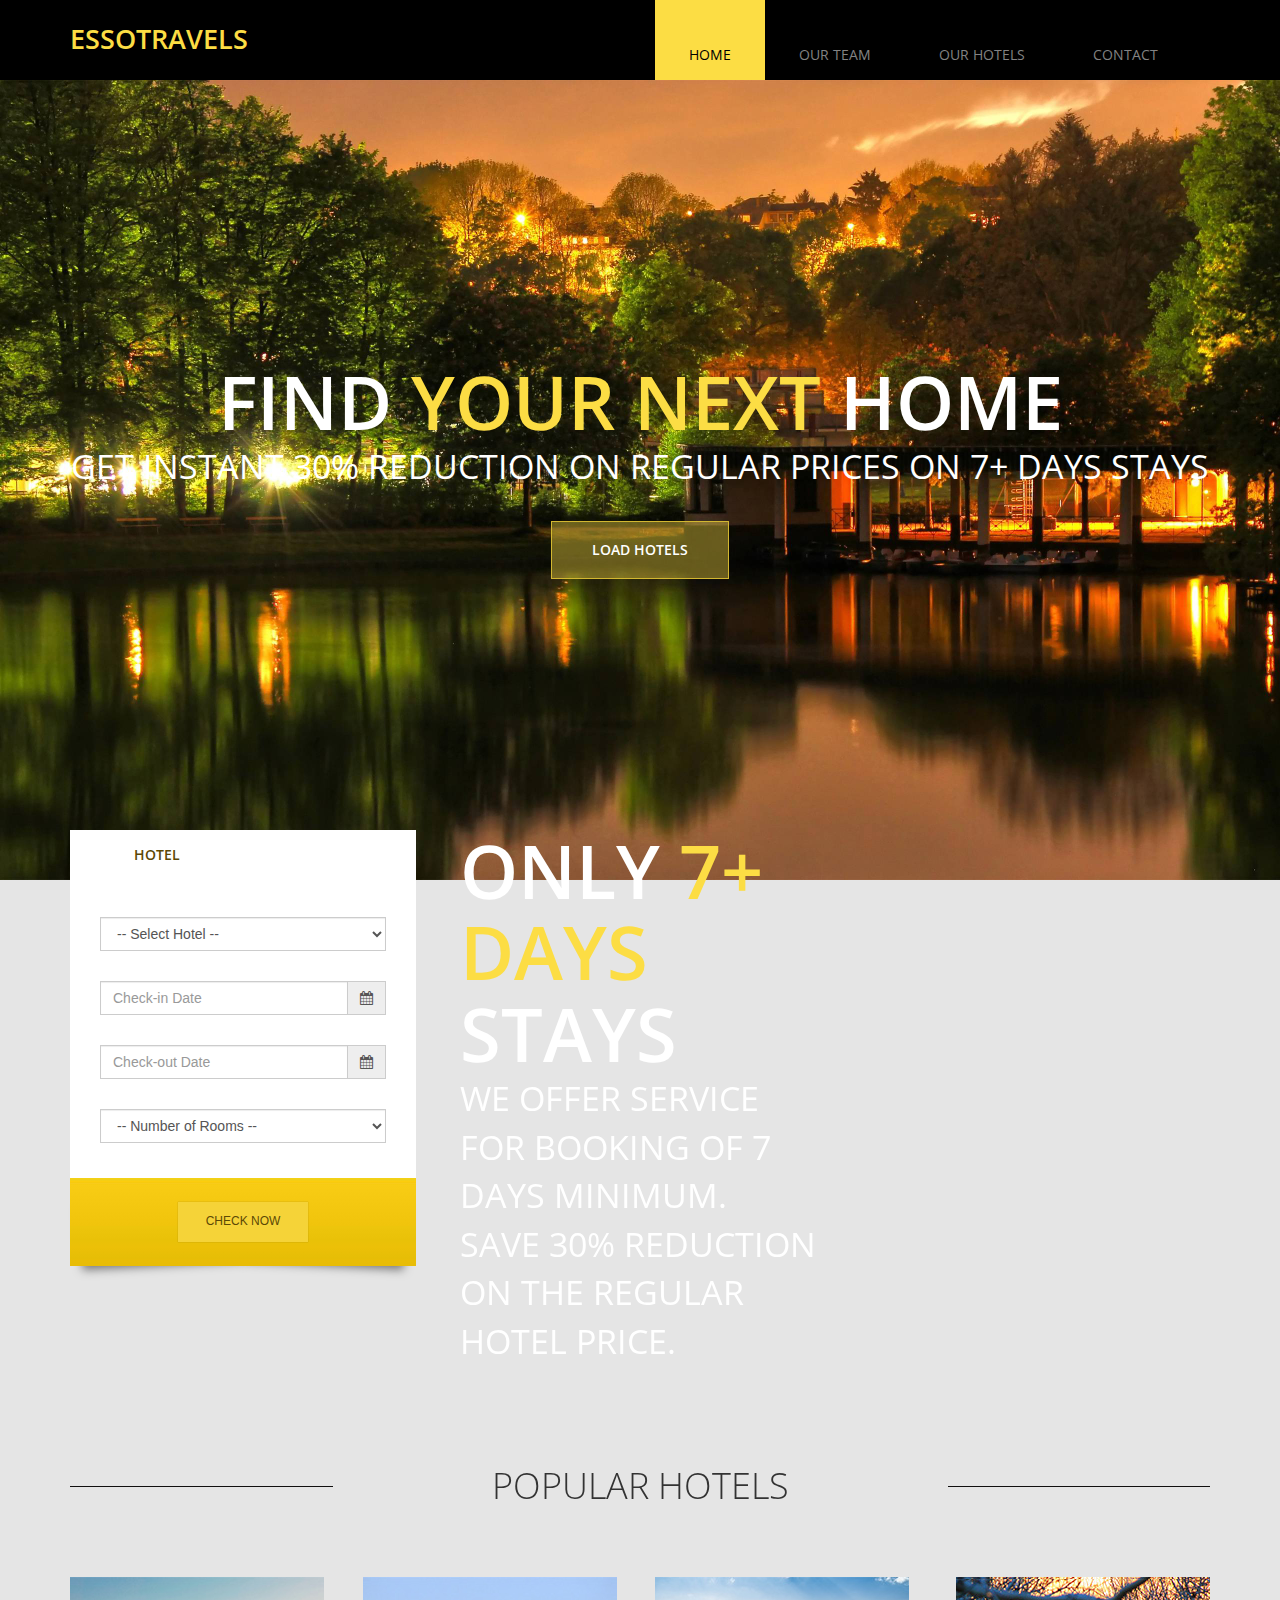
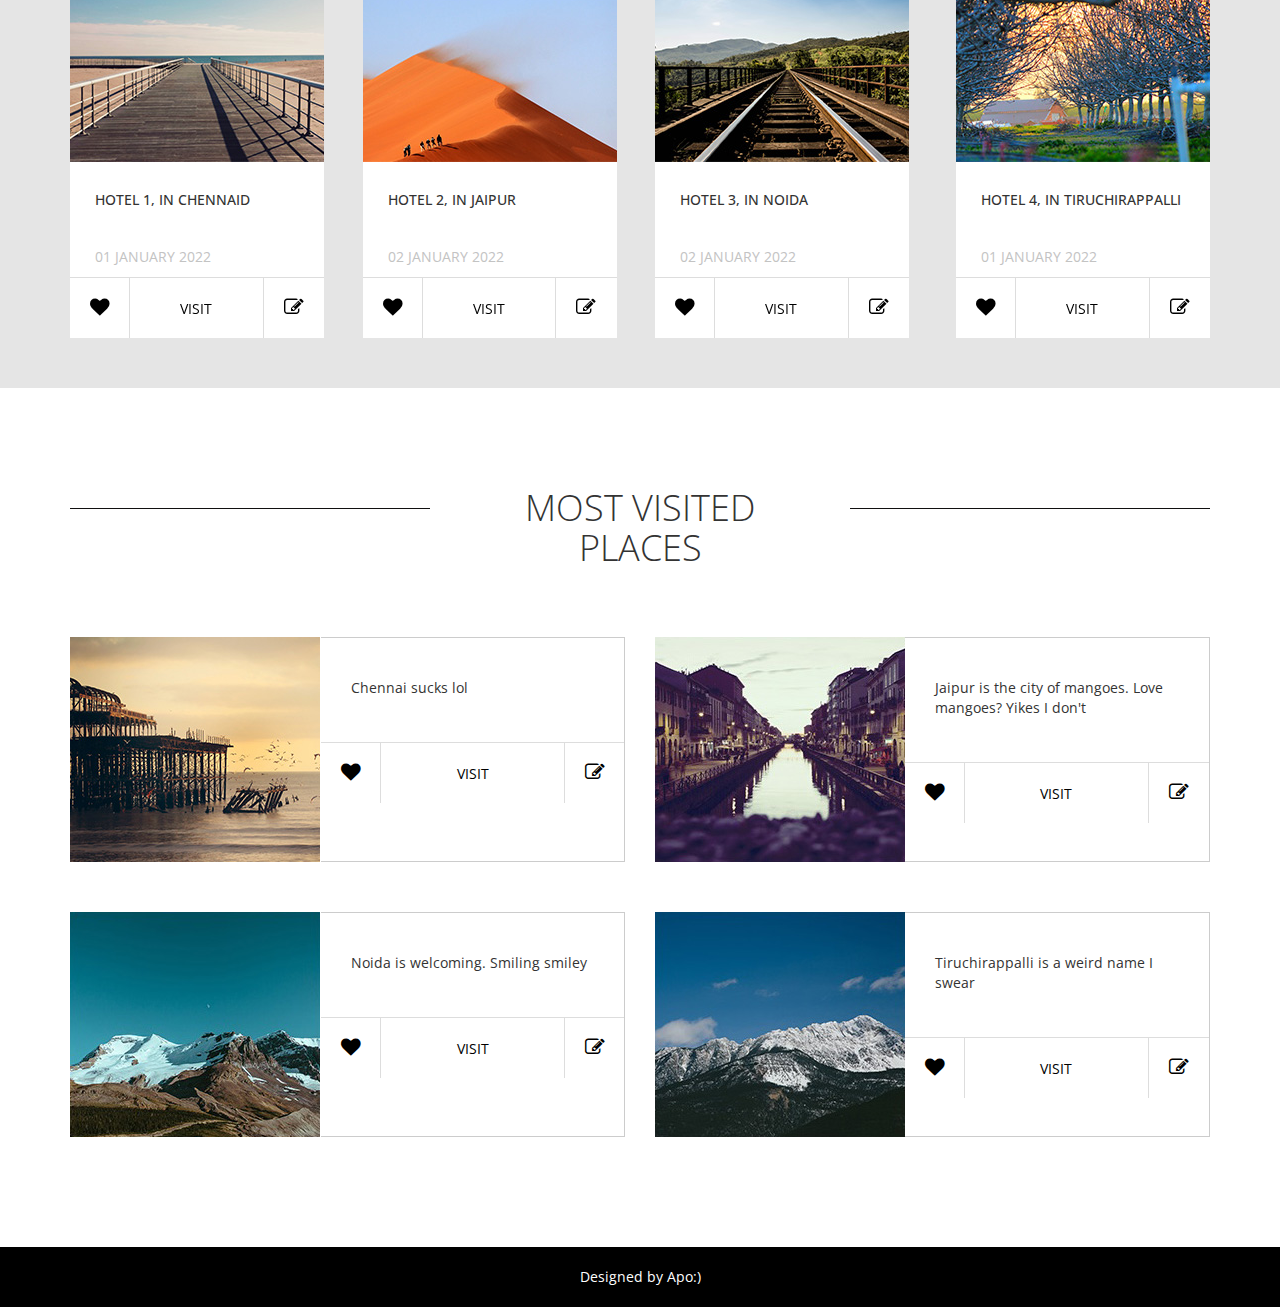
==== commit 3c197fd3: "Update index.html" ====
--- a/index.html
+++ b/index.html
@@ -131,26 +131,8 @@
 			</div>
 
 			<div class="col-lg-4 col-md-4 col-sm-6">
-				<div class="tm-home-box-1 tm-home-box-1-2 tm-home-box-1-center">
-					<img src="img/mu002.jpg" alt="image" class="img-responsive">
-					<a href="#">
-						<div class="tm-green-gradient-bg tm-city-price-container">
-							<span>The Leela, Mumbai</span>
-							<span>Rs 8,600 Per Night </span>
-						</div>	
-					</a>			
-				</div>				
-			</div>
-			<div class="col-lg-4 col-md-4 col-sm-6">
-				<div class="tm-home-box-1 tm-home-box-1-2 tm-home-box-1-right">
-					<img src="img/no003.jpg" alt="image" class="img-responsive">
-					<a href="#">
-						<div class="tm-red-gradient-bg tm-city-price-container">
-							<span>Hous Of Comfort</span>
-							<span>Rs 6,900 Per Night</span>
-						</div>	
-					</a>					
-				</div>				
+				<h1 class="tm-banner-title">Only  <span class="tm-yellow-text">7+ days </span> Stays</h1>
+				<p class="tm-banner-subtitle">We offer service for booking of 7 days minimum. <br> Save 30% reduction on the regular hotel price.</p>
 			</div>
 		</div>
 	
--- a/css/templatemo-style.css
+++ b/css/templatemo-style.css
@@ -223,7 +223,7 @@
 	height: 436px;
 }
 .tm-home-box-1-center {
-	width: 346px;
+	width: 700px;
 	height: 436px;
 }
 .tm-home-box-1-right,
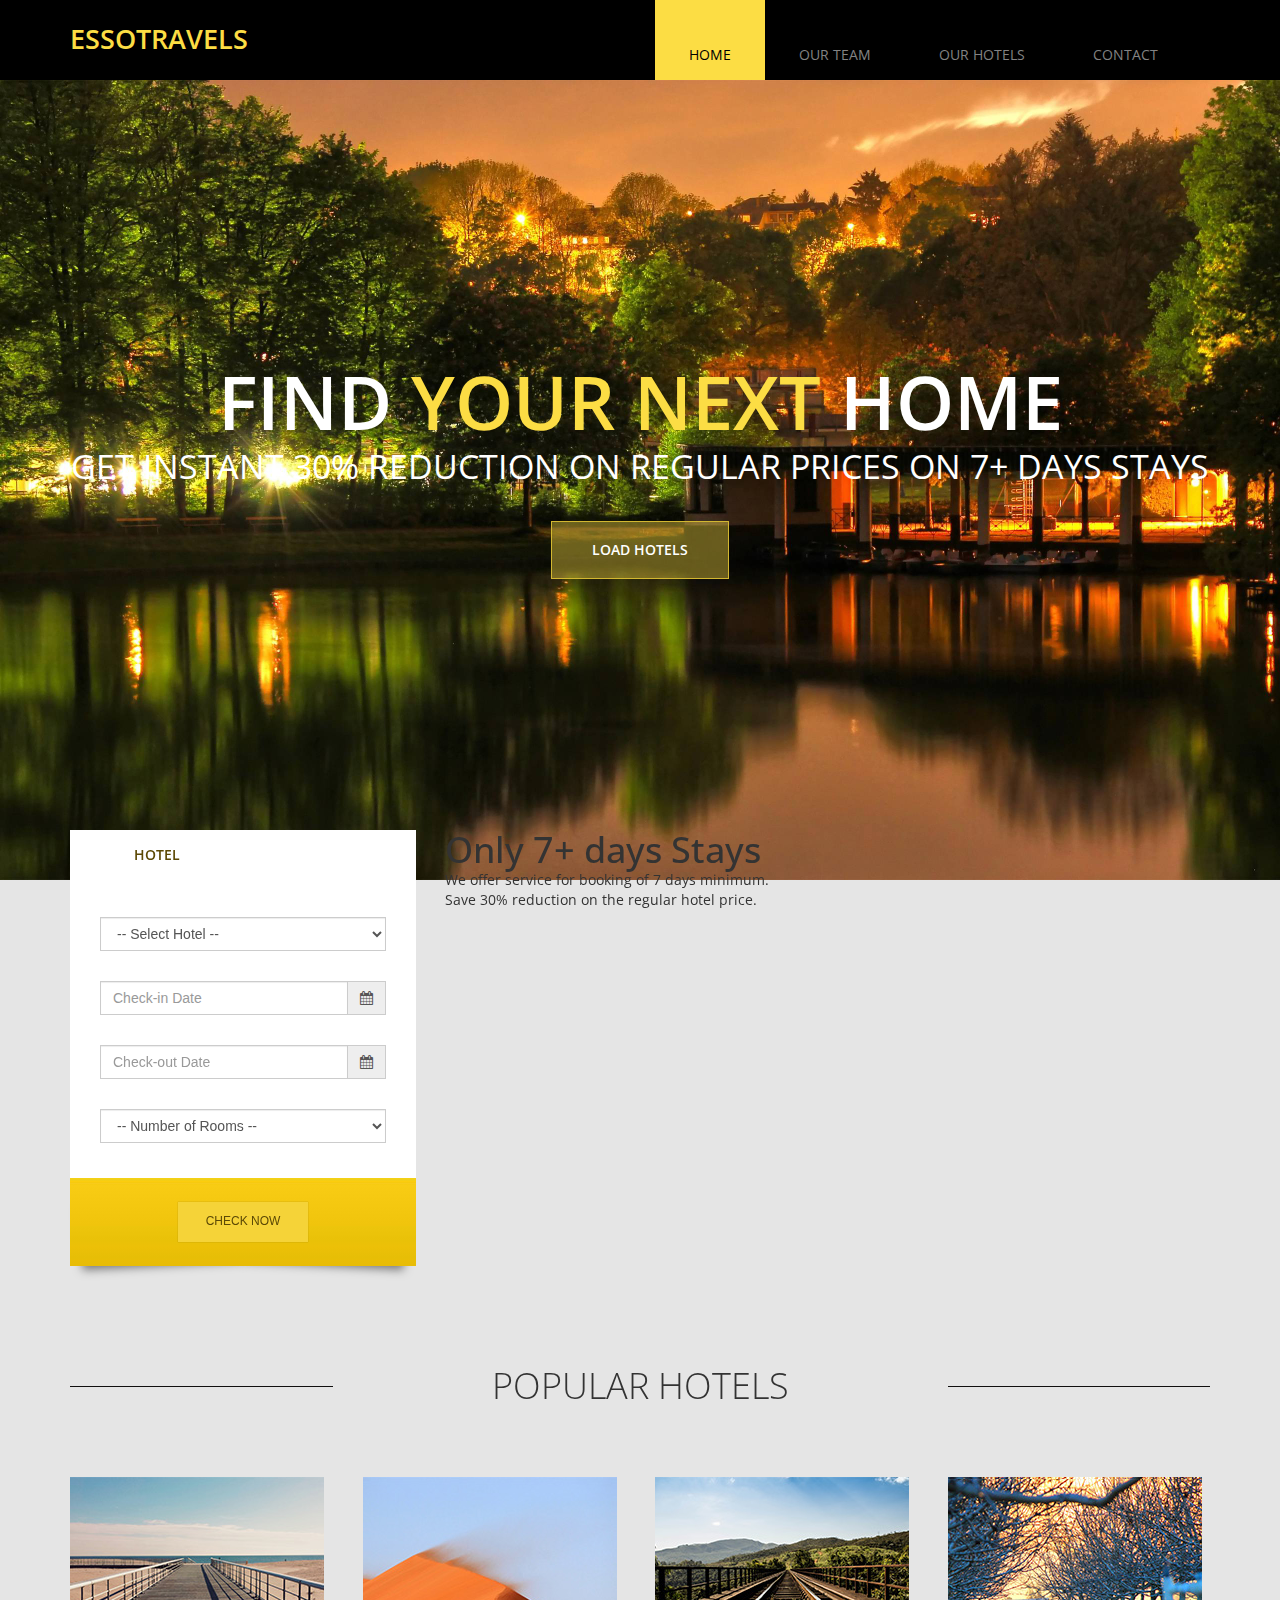
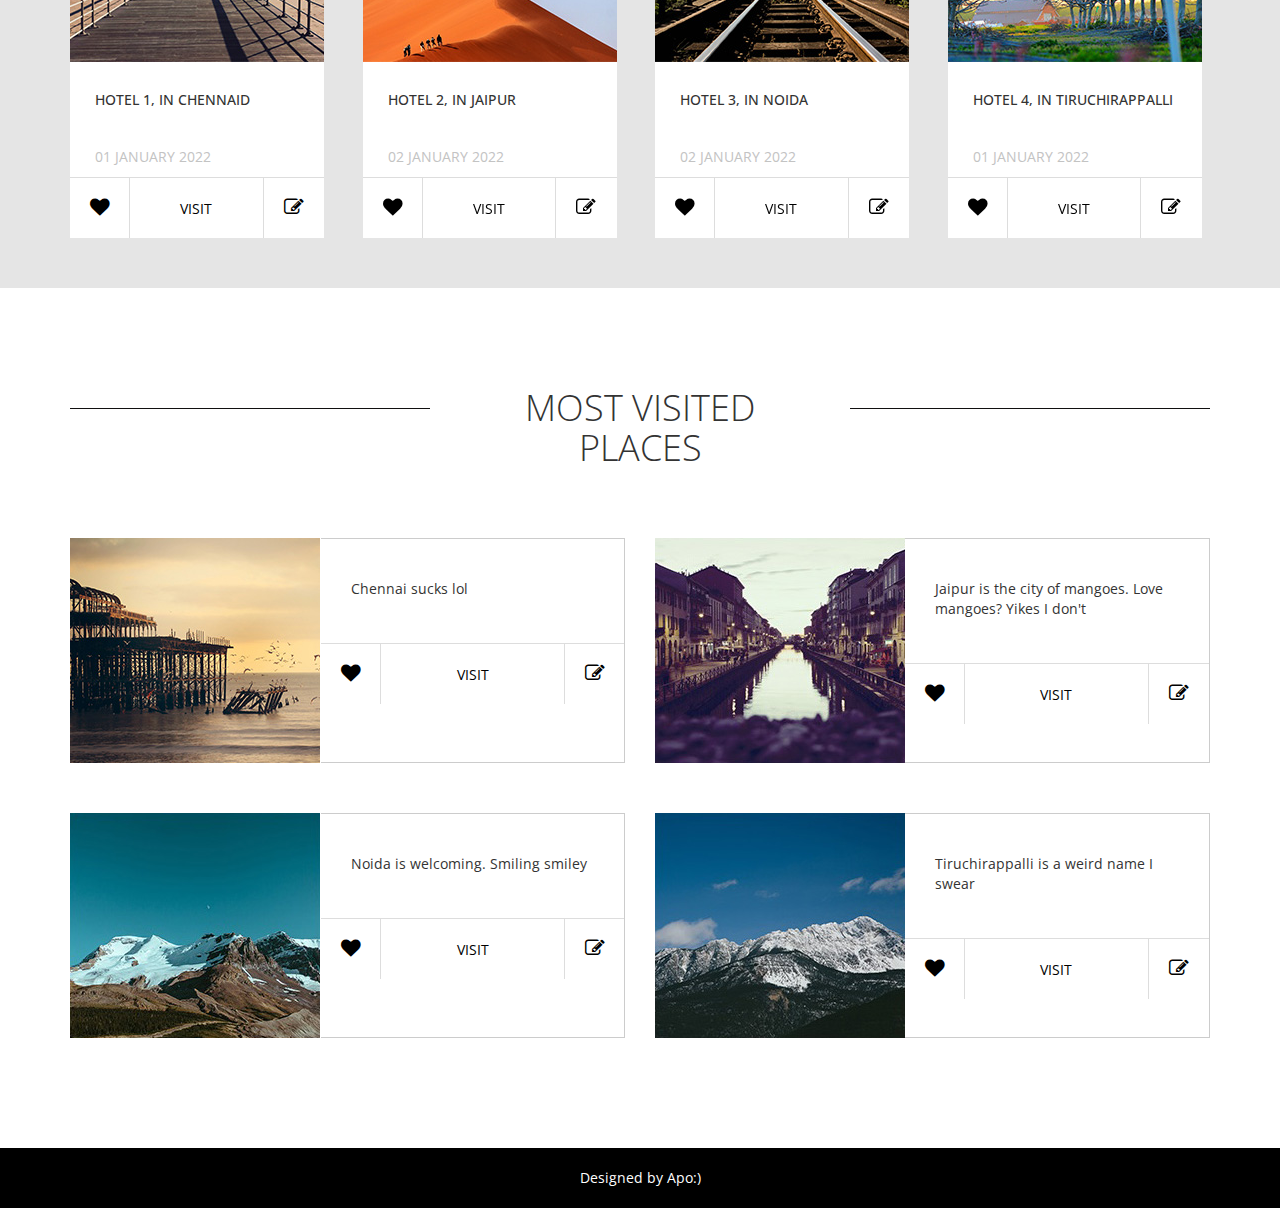
==== commit 626de36c: "Update index.html" ====
--- a/index.html
+++ b/index.html
@@ -130,9 +130,9 @@
 				</div>								
 			</div>
 
-			<div class="col-lg-4 col-md-4 col-sm-6">
-				<h1 class="tm-banner-title">Only  <span class="tm-yellow-text">7+ days </span> Stays</h1>
-				<p class="tm-banner-subtitle">We offer service for booking of 7 days minimum. <br> Save 30% reduction on the regular hotel price.</p>
+			<div class="okay">
+				<h1 class="kokoko">Only 7+ days Stays</h1>
+				<p class="ko-kokoko">We offer service for booking of 7 days minimum. <br> Save 30% reduction on the regular hotel price.</p>
 			</div>
 		</div>
 	
--- a/css/templatemo-style.css
+++ b/css/templatemo-style.css
@@ -223,12 +223,8 @@
 	height: 436px;
 }
 .tm-home-box-1-center {
-	width: 700px;
-	height: 436px;
-}
-.tm-home-box-1-right,
-.tm-home-box-2-right {
-	margin-left: auto;
+	width: 720px;
+	height: 410px;
 }
 .input-group-addon { border-radius: 0; }
 #hotelCarTabs {
@@ -271,10 +267,6 @@
 	padding-top: 20px;
 	padding-bottom: 20px;
 }
-.tm-copyright-text a {
-	color: #FCDD44;
-}
-
 .tm-copyright-text a:hover {
 	color: white;
 }
@@ -759,10 +751,6 @@
 }
 
 @media screen and (max-width: 767px) {
-	
-	/* http://www.impressivewebs.com/animate-display-block-none/
-	 * Comment by Jon Christensen
-	 */
 	.tm-nav.show {
 		opacity: 1;
 		height: auto;
